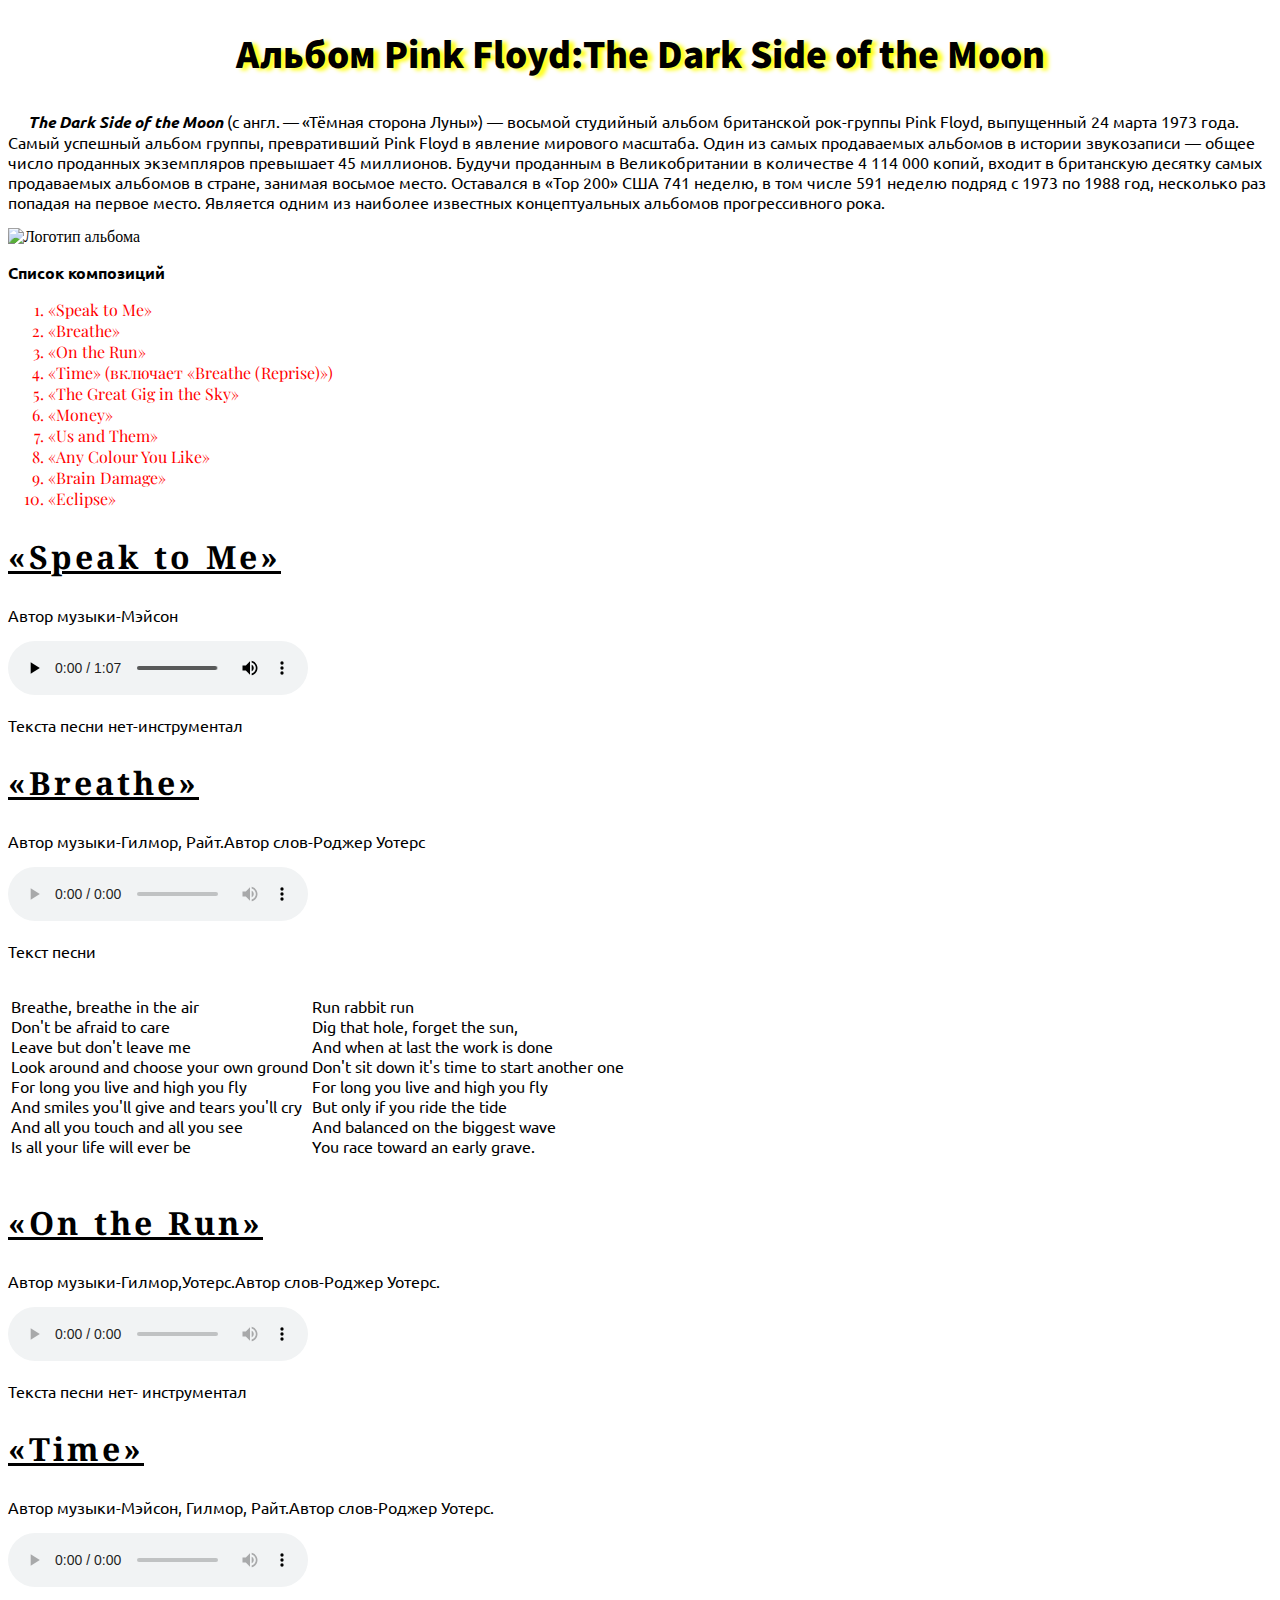
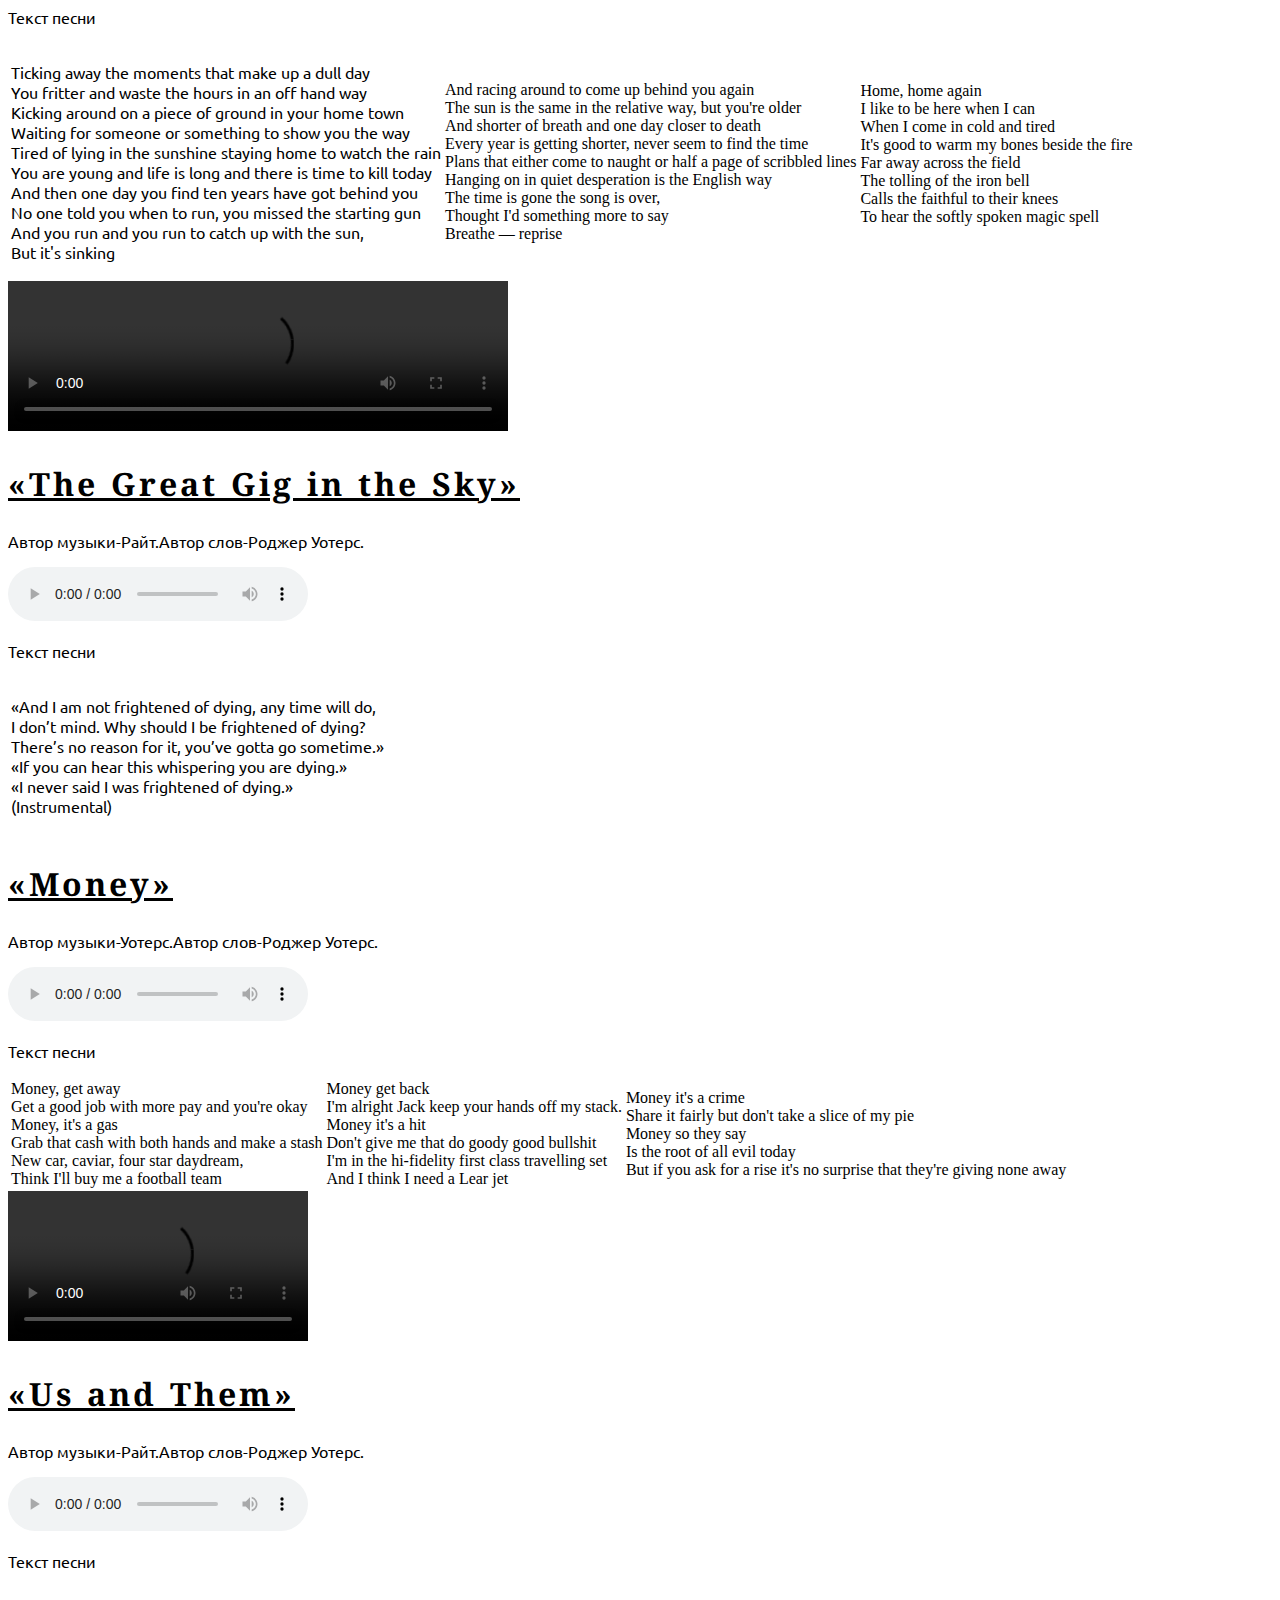
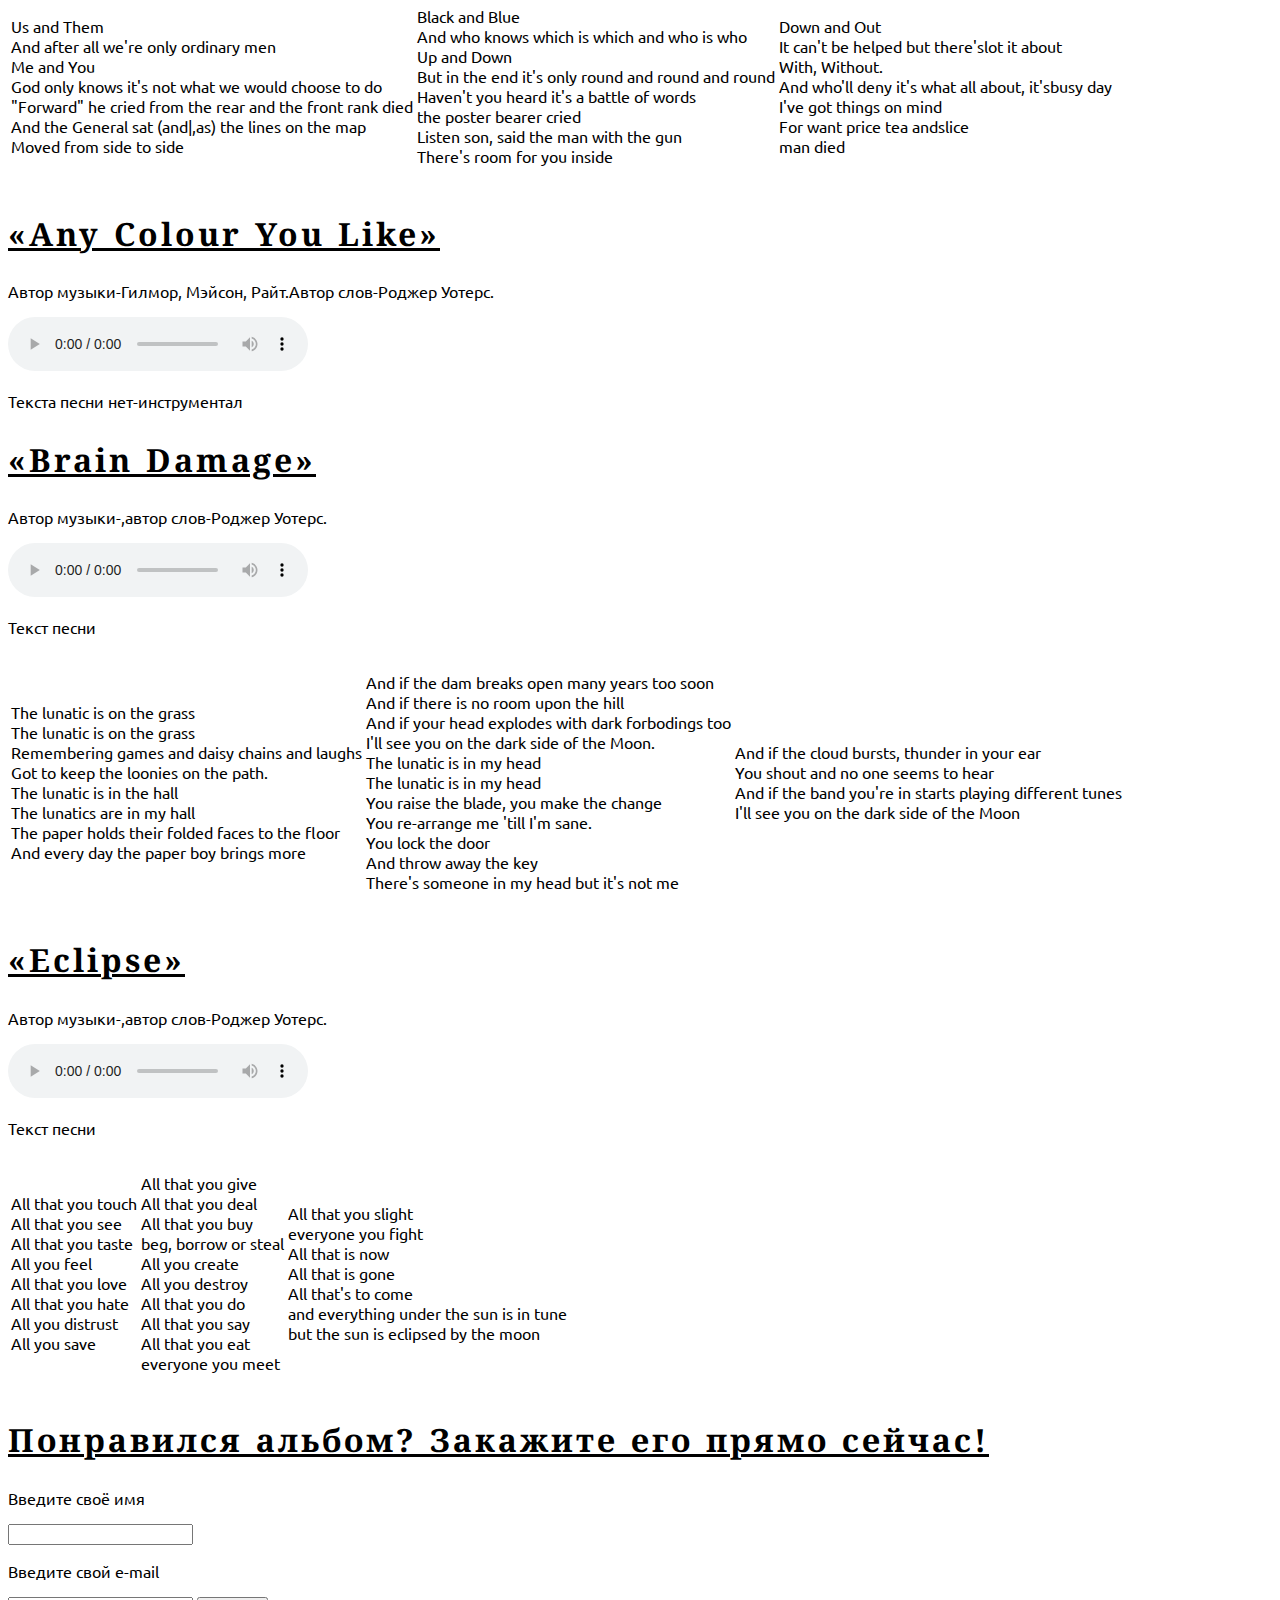
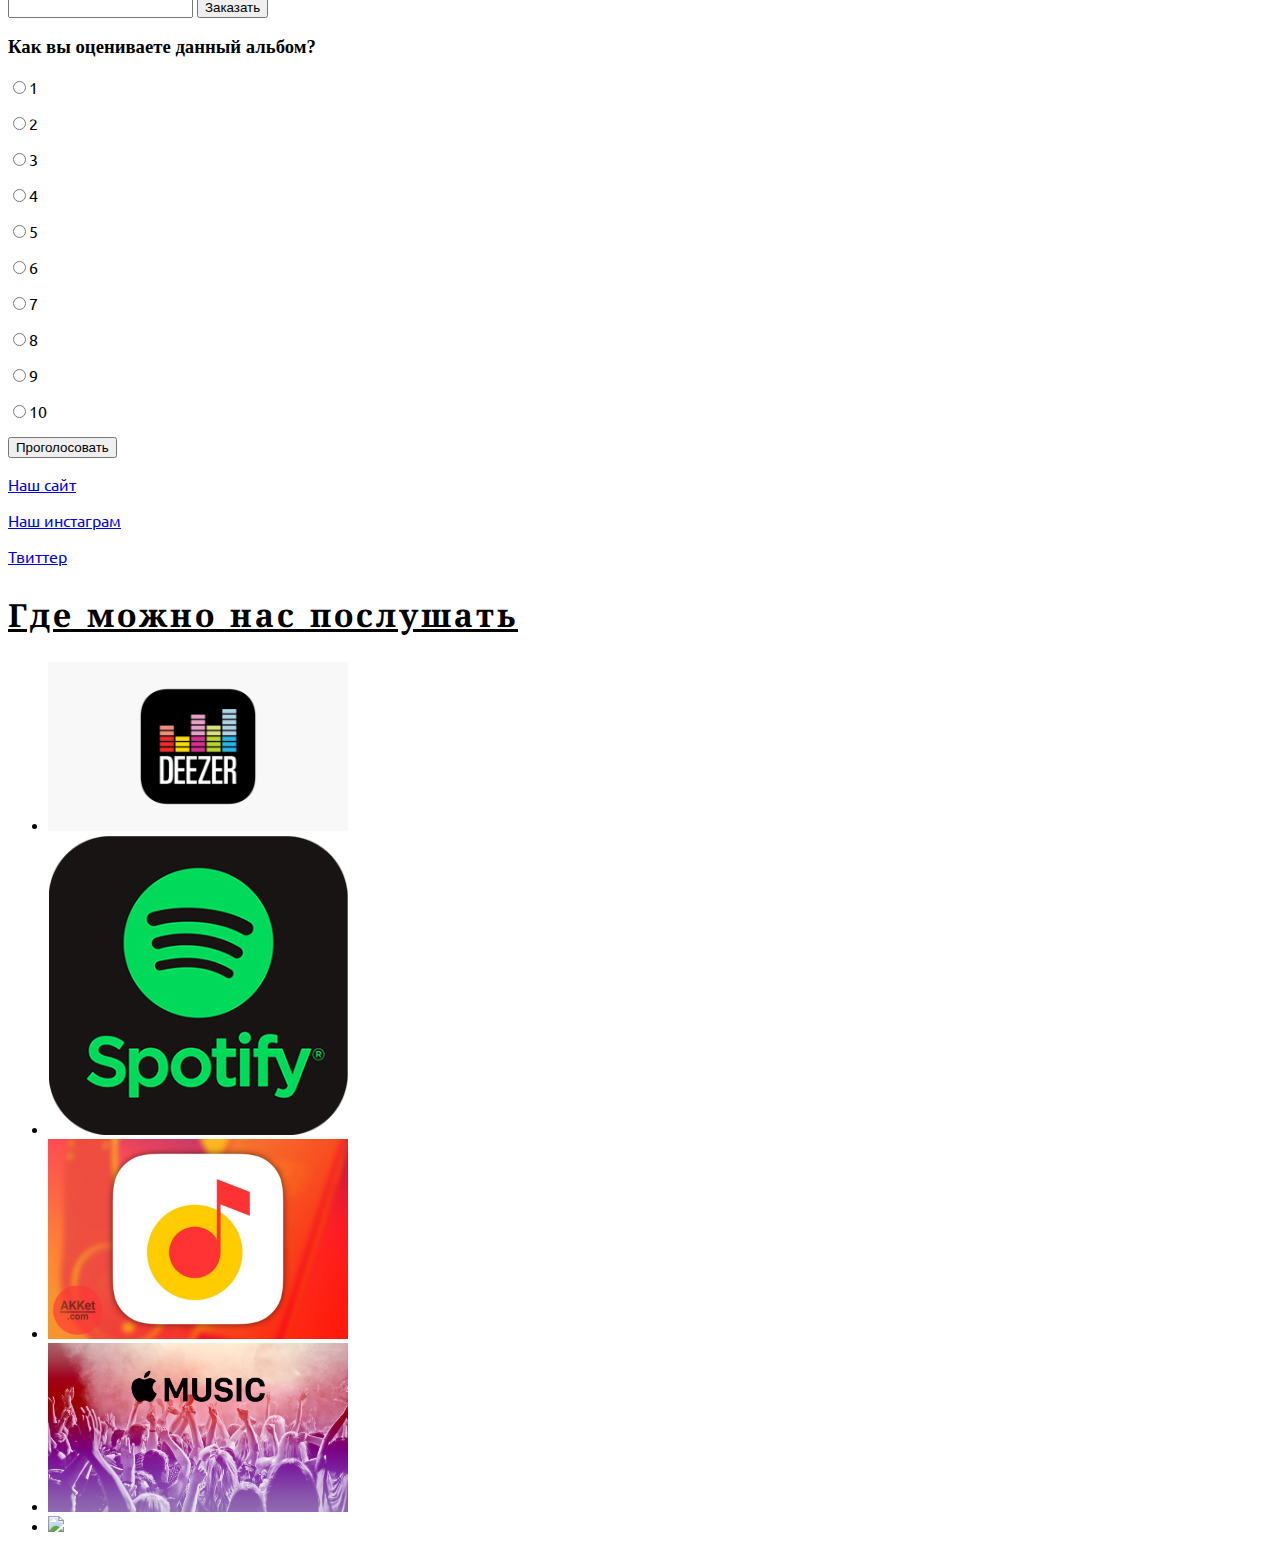
==== Pink Floyd/index.html @ 5b42cdde "HOMEWORK" ====
<!DOCTYPE html>
<html lang="en">
<head>
    <meta charset="UTF-8">
    <meta name="viewport" content="width=device-width, initial-scale=1.0">
    <title>work 1</title>
    <link rel="shortcut icon" href="AlbumArtSmall.jpg" type="image/jpg">
    <link rel="stylesheet" href="styles/main.css">
    <link href="https://fonts.googleapis.com/css2?family=Source+Sans+Pro:wght@200&display=swap" rel="stylesheet">
    <link href="https://fonts.googleapis.com/css2?family=Ubuntu:wght@300&display=swap" rel="stylesheet">
    <link href="https://fonts.googleapis.com/css2?family=Playfair+Display&display=swap" rel="stylesheet">
    <link href="https://fonts.googleapis.com/css2?family=Noto+Serif&display=swap" rel="stylesheet">
</head>
<body>
    <div class="album" id="2">
    <h1>Альбом Pink Floyd:The Dark Side of the Moon</h1>
    <p id="begin"><span id="name">The Dark Side of the Moon</span> (с англ. — «Тёмная сторона Луны») — восьмой студийный альбом британской рок-группы Pink Floyd, выпущенный 24 марта 1973 года. Самый успешный альбом группы, превративший Pink Floyd в явление мирового масштаба. Один из самых продаваемых альбомов в истории звукозаписи — общее число проданных экземпляров превышает 45 миллионов. Будучи проданным в Великобритании в количестве 4 114 000 копий, входит в британскую десятку самых продаваемых альбомов в стране, занимая восьмое место. Оставался в «Top 200» США 741 неделю, в том числе 591 неделю подряд с 1973 по 1988 год, несколько раз попадая на первое место. Является одним из наиболее известных концептуальных альбомов прогрессивного рока.</p>
        <img width="200px" alt="Логотип альбома" src="https://upload.wikimedia.org/wikipedia/ru/e/eb/The_Dark_Side_of_the_Moon.jpg">
       <p><b>Список композиций</b></p>
    </div>
       <nav>
       <ol class="red">
           <li><a class="red" href="#1">«Speak to Me»</a></li>
           <li><a class="red" href="#2">«Breathe»</a></li>
           <li><a class="red" href="#3">«On the Run»</a></li>
           <li><a class="red" href="#4">«Time» (включает «Breathe (Reprise)»)</a></li>
           <li><a class="red" href="#5">«The Great Gig in the Sky»</a></li>
           <li><a class="red" href="#6">«Money»</a></li>
           <li><a class="red" href="#7">«Us and Them»</a></li>
           <li><a class="red" href="#8">«Any Colour You Like»</a></li>
           <li><a class="red" href="#9">«Brain Damage»</a></li>
           <li><a class="red" href="#10">«Eclipse»</a></li>
        </ol> 
        </nav>
    <div class="«Speak to Me»" id="1">
        <h2>«Speak to Me»</h2>
        <p>Автор музыки-Мэйсон</p>
        <audio src="music/01. Speak To Me.mp3" controls>Speak to me</audio>
        <p>Текста песни нет-инструментал</p>
    </div>
    <div class="«Breathe»" id="2">
        <h2>«Breathe»</h2>
        <p>Автор музыки-Гилмор, Райт.Автор слов-Роджер Уотерс</p>
        <audio src="music/pink-floyd-breathe-in-the-air.mp3" controls>Breathe</audio>
        <p>Текст песни</p>
        <table>
            <td class="one"><p>Breathe, breathe in the air<br>
                Don't be afraid to care<br>
                Leave but don't leave me<br>
                Look around and choose your own ground<br>
                For long you live and high you fly<br>
                And smiles you'll give and tears you'll cry<br>
                And all you touch and all you see<br>
                Is all your life will ever be<br></p>
            </td>
            <td class="two"><p>Run rabbit run<br>
                Dig that hole, forget the sun,<br>
                And when at last the work is done<br>
                Don't sit down it's time to start another one<br>
                For long you live and high you fly<br>
                But only if you ride the tide<br>
                And balanced on the biggest wave<br>
                You race toward an early grave.<br></p>
            </td>
        </table>
    </div>
    <div class="On the Run" id="3">
        <h2>«On the Run»</h2>
        <p>Автор музыки-Гилмор,Уотерс.Автор слов-Роджер Уотерс.</p>
        <audio src="music/pink-floyd-on-the-run.mp3" controls>On the Run</audio>
        <p>Текста песни нет- инструментал</p>
        </div>
    <div class="Time" id="4">
        <h2>«Time»</h2>
        <p>Автор музыки-Мэйсон, Гилмор, Райт.Автор слов-Роджер Уотерс.</p>
        <audio src="music/pink-floyd-time.mp3" controls>Time</audio>
        <p>Текст песни</p>
        <table>
            <td><p>Ticking away the moments that make up a dull day<br>
                You fritter and waste the hours in an off hand way<br>
                Kicking around on a piece of ground in your home town<br>
                Waiting for someone or something to show you the way<br>
                Tired of lying in the sunshine staying home to watch the rain<br>
                You are young and life is long and there is time to kill today<br>
                And then one day you find ten years have got behind you<br>
                No one told you when to run, you missed the starting gun<br>
                 And you run and you run to catch up with the sun,<br>
                But it's sinking<br>
            </td>
            <td>
                And racing around to come up behind you again<br>
                The sun is the same in the relative way, but you're older<br>
                And shorter of breath and one day closer to death<br>
                Every year is getting shorter, never seem to find the time<br>
                Plans that either come to naught or half a page of scribbled lines<br>
                Hanging on in quiet desperation is the English way<br>
                The time is gone the song is over,<br>
                Thought I'd something more to say<br>
                Breathe — reprise<br>
            </td>
            <td>
                Home, home again<br>
                I like to be here when I can<br>
                When I come in cold and tired<br>
                It's good to warm my bones beside the fire<br>
                Far away across the field<br>
                The tolling of the iron bell<br>
                Calls the faithful to their knees<br>
                To hear the softly spoken magic spell<br></p> 
            </td>
        </table>
        <video controls width="500px">
            <source src="video/Pink Floyd - Time.webm" type="video/webm" >Запись Time
        </video>
    </div>
    <div class="«The Great Gig in the Sky»" id="5">
        <h2>«The Great Gig in the Sky»</h2>
        <p>Автор музыки-Райт.Автор слов-Роджер Уотерс.</p>
        <audio src="music/pink-floyd-the-great-gig-in-the-sky-ft-clare-torry.mp3" controls>The greate Gig in the Sky</audio>
        <p>Текст песни</p>
        <table>
            <td><p>«And I am not frightened of dying, any time will do,<br> I don’t mind. Why should I be frightened of dying?
                <br>There’s no reason for it, you’ve gotta go sometime.»<br>
                «If you can hear this whispering you are dying.»<br>
                «I never said I was frightened of dying.»<br>
                (Instrumental)</p>
            </td>
            </table>
    </div>
    <div class="«Money»" id="6">
        <h2>«Money»</h2>
        <p>Автор музыки-Уотерс.Автор слов-Роджер Уотерс.</p>
        <audio src="music/pink-floyd-money.mp3" controls>Money</audio>
        <p>Текст песни</p>
        <table>
            <td>
                Money, get away<br>
                Get a good job with more pay and you're okay<br>
                Money, it's a gas<br>
                Grab that cash with both hands and make a stash<br>
                New car, caviar, four star daydream,<br>
                Think I'll buy me a football team<br>
            </td>
            <td>
                Money get back<br>
                I'm alright Jack keep your hands off my stack.<br>
                Money it's a hit<br>
                Don't give me that do goody good bullshit<br>
                I'm in the hi-fidelity first class travelling set<br>
                And I think I need a Lear jet<br>  
            </td>
            <td>
                Money it's a crime<br>
                Share it fairly but don't take a slice of my pie<br>
                Money so they say<br>
                Is the root of all evil today<br>
                But if you ask for a rise it's no surprise that they're giving none away<br>
            </td>
            </table>
            <video controls>
                <source src="video/videoplayback.mp4" type="video/mp4">
            </video>
            </div>
            <div class="«Us and Them»" id="7">
                <h2>«Us and Them»</h2>
        <p>Автор музыки-Райт.Автор слов-Роджер Уотерс.</p>
        <audio src="music/pink-floyd-us-and-them.mp3" controls>Us and Them</audio>
        <p>Текст песни</p>
        <table>
            <td><p>Us and Them<br>
                And after all we're only ordinary men<br>
                Me and You<br>
                God only knows it's not what we would choose to do<br>
                "Forward" he cried from the rear and the front rank died<br>
                And the General sat (and|,as) the lines on the map<br>
                Moved from side to side<br>
                </p>
            </td>
            <td><p>Black and Blue<br>
                And who knows which is which and who is who<br>
                Up and Down<br>
                But in the end it's only round and round and round<br>
                Haven't you heard it's a battle of words<br>
                the poster bearer cried<br>
                Listen son, said the man with the gun<br>
                There's room for you inside</p>
            </td>
            <td><p>
                Down and Out<br>
                It can't be helped but there'slot it about<br>
                With, Without.<br>
                And who'll deny it's what all about, it'sbusy day<br>
                I've got things on mind<br>
                For want price tea andslice<br>
                man died</p>
            </td>
            </table>
            </div>
            <div class="«Any Colour You Like»" id="8">
                <h2>«Any Colour You Like»</h2>
        <p>Автор музыки-Гилмор, Мэйсон, Райт.Автор слов-Роджер Уотерс.</p>
        <audio src="music/pink-floyd-any-colour-you-like.mp3" controls>«Any Colour You Like»</audio>
        <p>Текста песни нет-инструментал</p>
         </div>
         <div class="«Brain Damage»" id="9">
             <h2>«Brain Damage»</h2>
             <p>Автор музыки-,автор слов-Роджер Уотерс.</p>
             <audio src="music/pink-floyd-brain-damage.mp3" controls>«Brain Damage»</audio>
             <p>Текст песни</p>
             <table>
                 <td><p>The lunatic is on the grass<br>
                    The lunatic is on the grass<br>
                    Remembering games and daisy chains and laughs<br>
                    Got to keep the loonies on the path.<br>
                    The lunatic is in the hall<br>
                    The lunatics are in my hall<br>
                    The paper holds their folded faces to the floor<br>
                    And every day the paper boy brings more<br></p>
                </td>
                <td><p>And if the dam breaks open many years too soon<br>
                    And if there is no room upon the hill<br>
                    And if your head explodes with dark forbodings too<br>
                    I'll see you on the dark side of the Moon.<br>
                    The lunatic is in my head<br>
                    The lunatic is in my head<br>
                    You raise the blade, you make the change<br>
                    You re-arrange me 'till I'm sane.<br>
                    You lock the door<br>
                    And throw away the key<br>
                    There's someone in my head but it's not me<br></p>
                </td>
                <td><p>And if the cloud bursts, thunder in your ear<br>
                    You shout and no one seems to hear<br>
                    And if the band you're in starts playing different tunes<br>
                    I'll see you on the dark side of the Moon<br></p>
                </td>
             </table>
        </div>
        <div class="«Eclipse»" id="10">
            <h2>«Eclipse»</h2>
            <p>Автор музыки-,автор слов-Роджер Уотерс.</p>
            <audio src="music/pink-floyd-eclipse.mp3" controls>«Eclipse»</audio>
            <p>Текст песни</p>
            <table>
                <td><p>All that you touch<br>
                    All that you see<br>
                    All that you taste<br>
                    All you feel<br>
                    All that you love<br>
                    All that you hate<br>
                    All you distrust<br>
                    All you save<br></p>
                </td>
                <td><p>All that you give<br>
                    All that you deal<br>
                    All that you buy<br>
                    beg, borrow or steal<br>
                    All you create<br>
                    All you destroy<br>
                    All that you do<br>
                    All that you say<br>
                    All that you eat<br>
                    everyone you meet<br></p>
                </td>
                <td><p>All that you slight<br>
                    everyone you fight<br>
                    All that is now<br>
                    All that is gone<br>
                    All that's to come<br>
                    and everything under the sun is in tune<br>
                    but the sun is eclipsed by the moon<br></p>
                </td>
            </table>
        </div>
        <div class="rate">
        <h2>Понравился альбом? Закажите его прямо сейчас!</h2>
        <p>Введите своё имя</p>
        <form>
        <input>
        <p>Введите свой e-mail</p>
        <input type="email">
        <input type="submit" value="Заказать">
        <h3>Как вы оцениваете данный альбом?</h3>
            <form>
                <p><input type="radio" name="numders" value="1">1</p>
                <p><input type="radio" name="numders" value="2">2</p>
                <p><input type="radio" name="numders" value="3">3</p>
                <p><input type="radio" name="numders" value="4">4</p>
                <p><input type="radio" name="numders" value="5">5</p>
                <p><input type="radio" name="numders" value="6">6</p>
                <p><input type="radio" name="numders" value="7">7</p>
                <p><input type="radio" name="numders" value="8">8</p>
                <p><input type="radio" name="numders" value="9">9</p>
                <p><input type="radio" name="numders" value="10">10</p>
            </form>
            <input type="submit" value="Проголосовать">
        </div>
            <footer>
                    <p><a href="https://www.pinkfloyd.com">Наш сайт</a></p>
                    <p><a href="https://www.instagram.com/pinkfloyd/">Наш инстаграм</a></p>
                    <p><a href="https://twitter.com/pinkfloyd">Твиттер</a></p>
                    <h2>Где можно нас послушать</h2>
                    <ul>
                        <li><a href="https://www.deezer.com/ru/artist/860"><img src="media/Deezer-1280x720.png" width="300px"></a></li>
                        <li><a href="https://open.spotify.com/artist/0k17h0D3J5VfsdmQ1iZtE9"><img src="media/309-3098291_spotify-logo-kinguin-spotify-6-month-premium-gift.png" width="300px"></a></li>
                        <li><a href="https://music.yandex.ru/artist/82939?from=serp"><img src="media/YAndeks.Muzyka-99-rublei-52.jpg" width="300px"></a></li>
                        <li><a href="https://music.apple.com/ru/artist/pink-floyd/487143"><img src="media/image.jpg" width="300px"></a></li>
                        <li><a href="https://www.youtube.com/channel/UCY2qt3dw2TQJxvBrDiYGHdQ"><img src="https://gagadget.com/media/post_big/YouTube-Music.jpg" width="300px"></a></li>
                    </ul>
            </footer>
        </body>
---- Pink Floyd/styles/main.css ----
h1 {
    font-weight: 800;
    font-size: 250%;
    text-align: center;
    text-shadow:5px 2px 4px yellow; /*тень*/
    font-family: 'Source Sans Pro', sans-serif;
}

p { 
    font-family: 'Ubuntu', sans-serif;
} 

.red {
    font-family: 'Playfair Display', serif;
    text-decoration:none;
    color:red;
}

h2 {
    font-family: 'Noto Serif', serif;
    word-spacing:2px;
    letter-spacing: 3px;
    font-size:200%;
    text-decoration: underline;
}

#begin {
    text-indent:20px;
}

#name {
    font-style: italic;
    font-weight: 900;
}
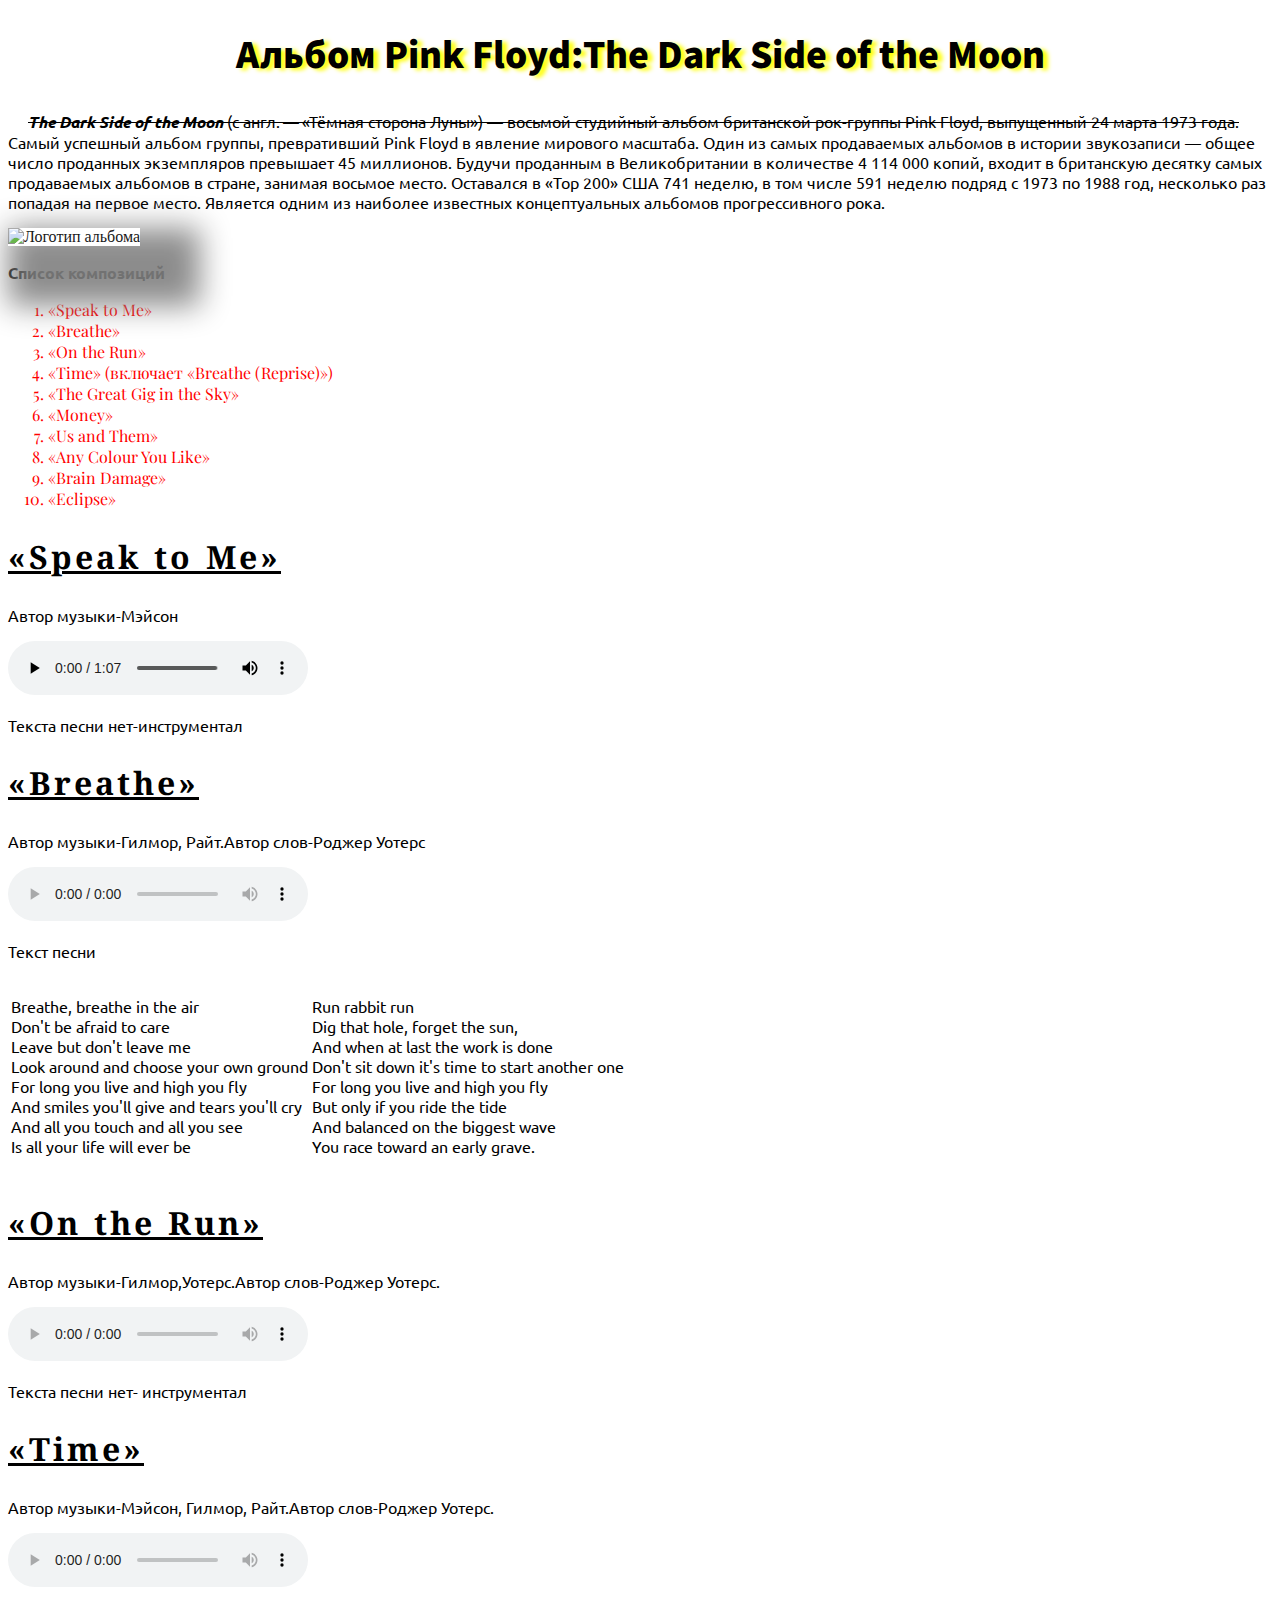
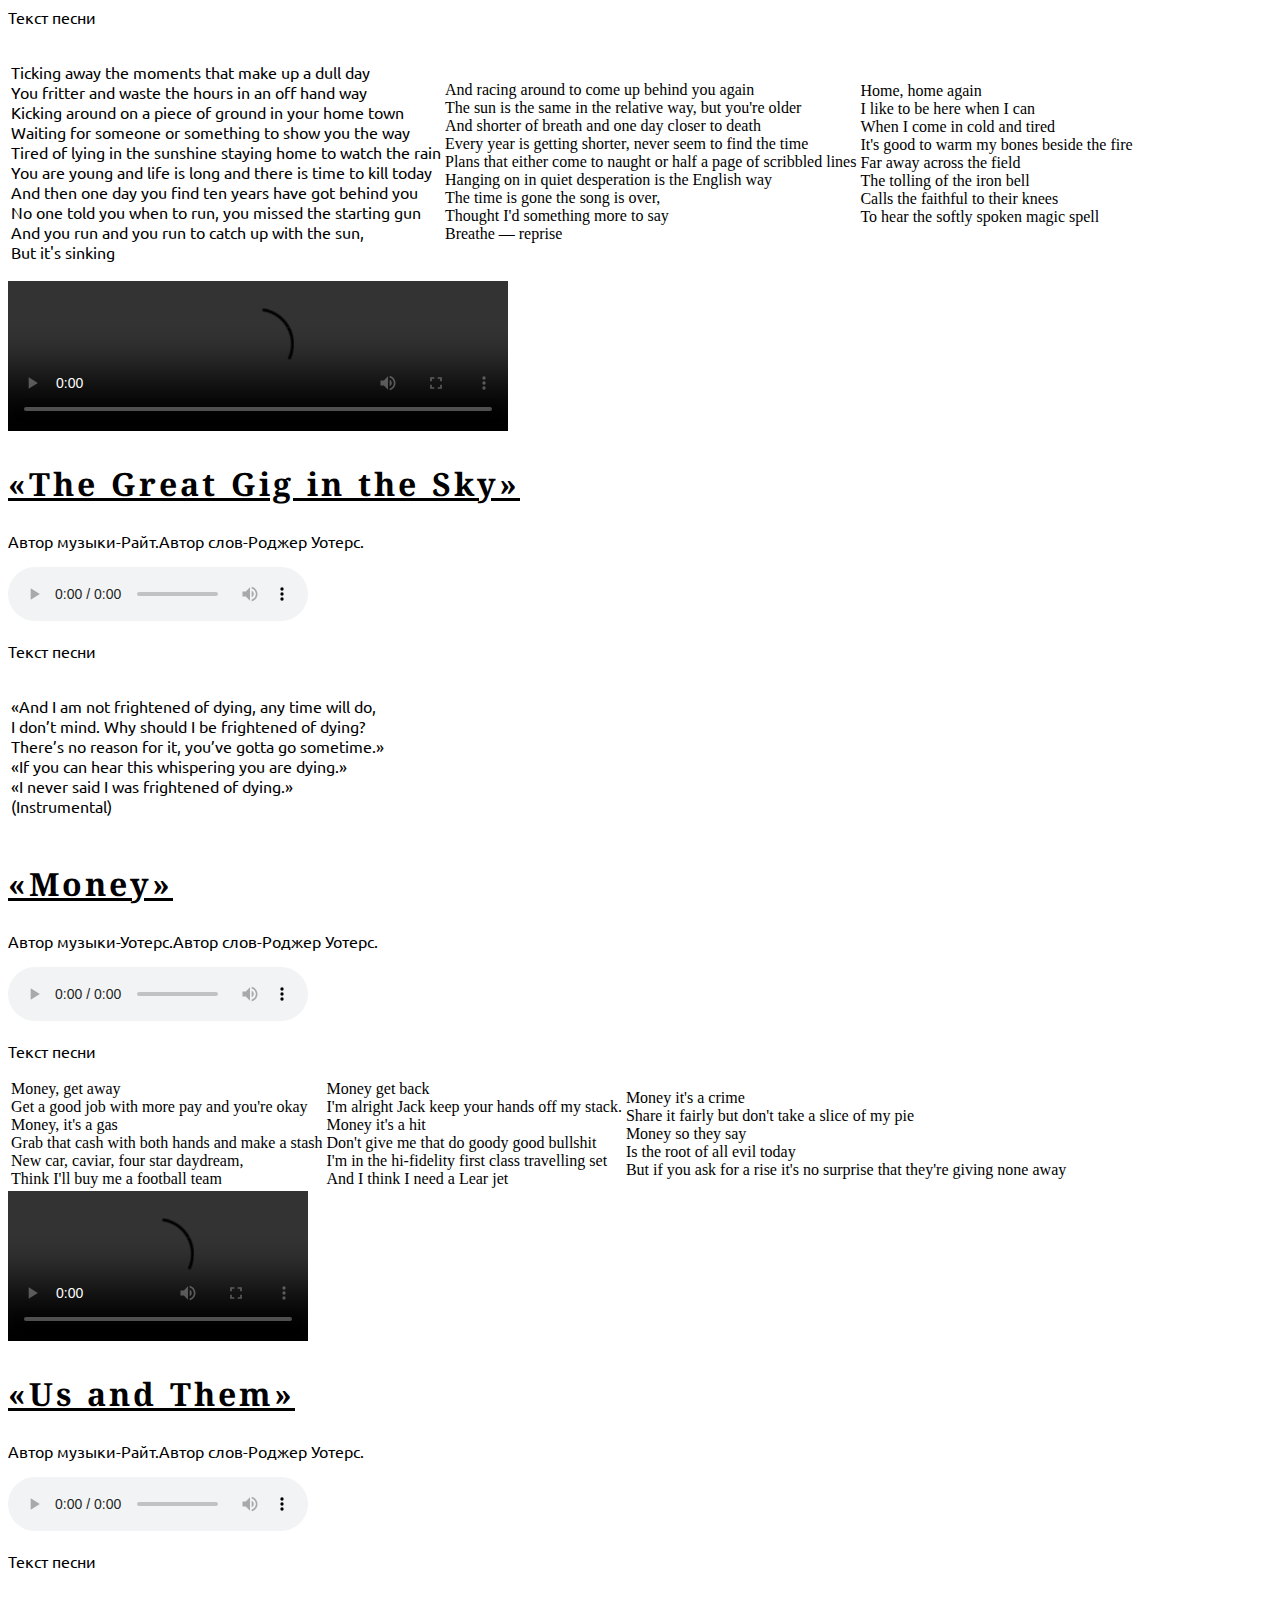
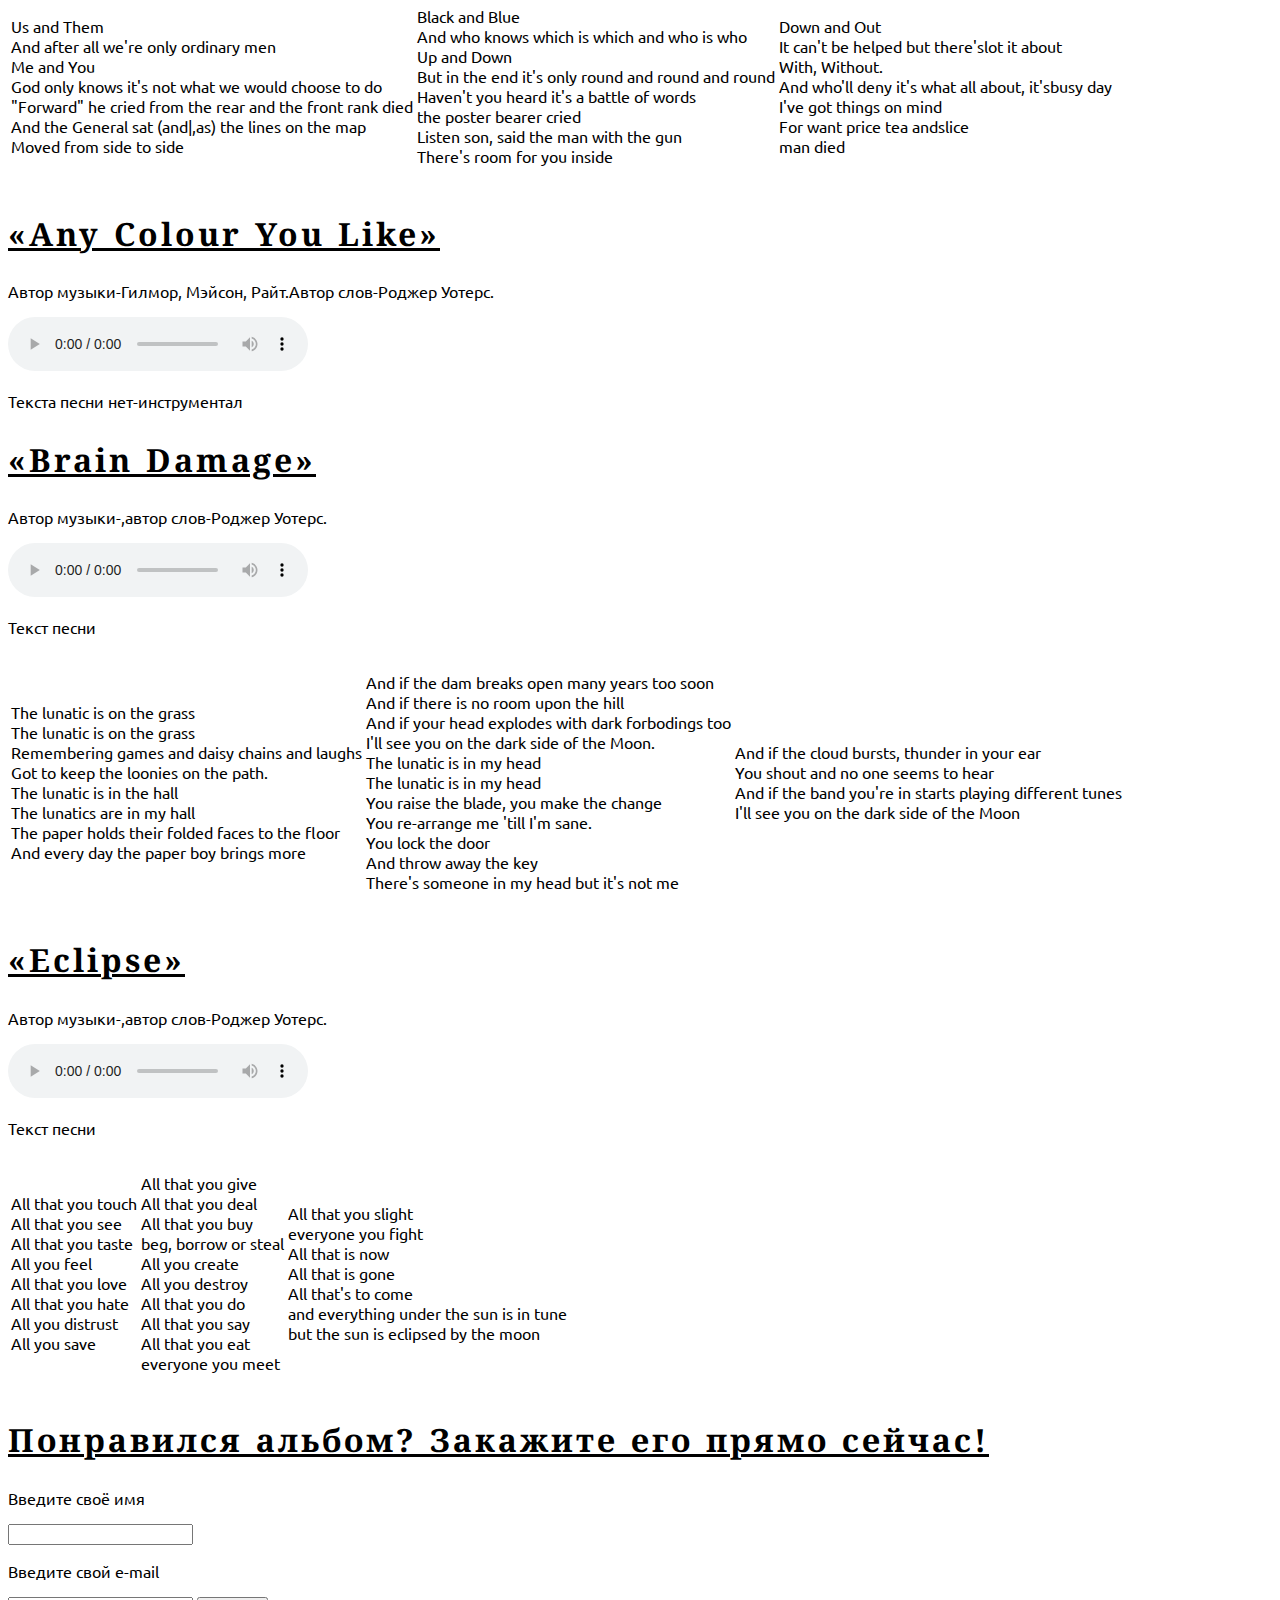
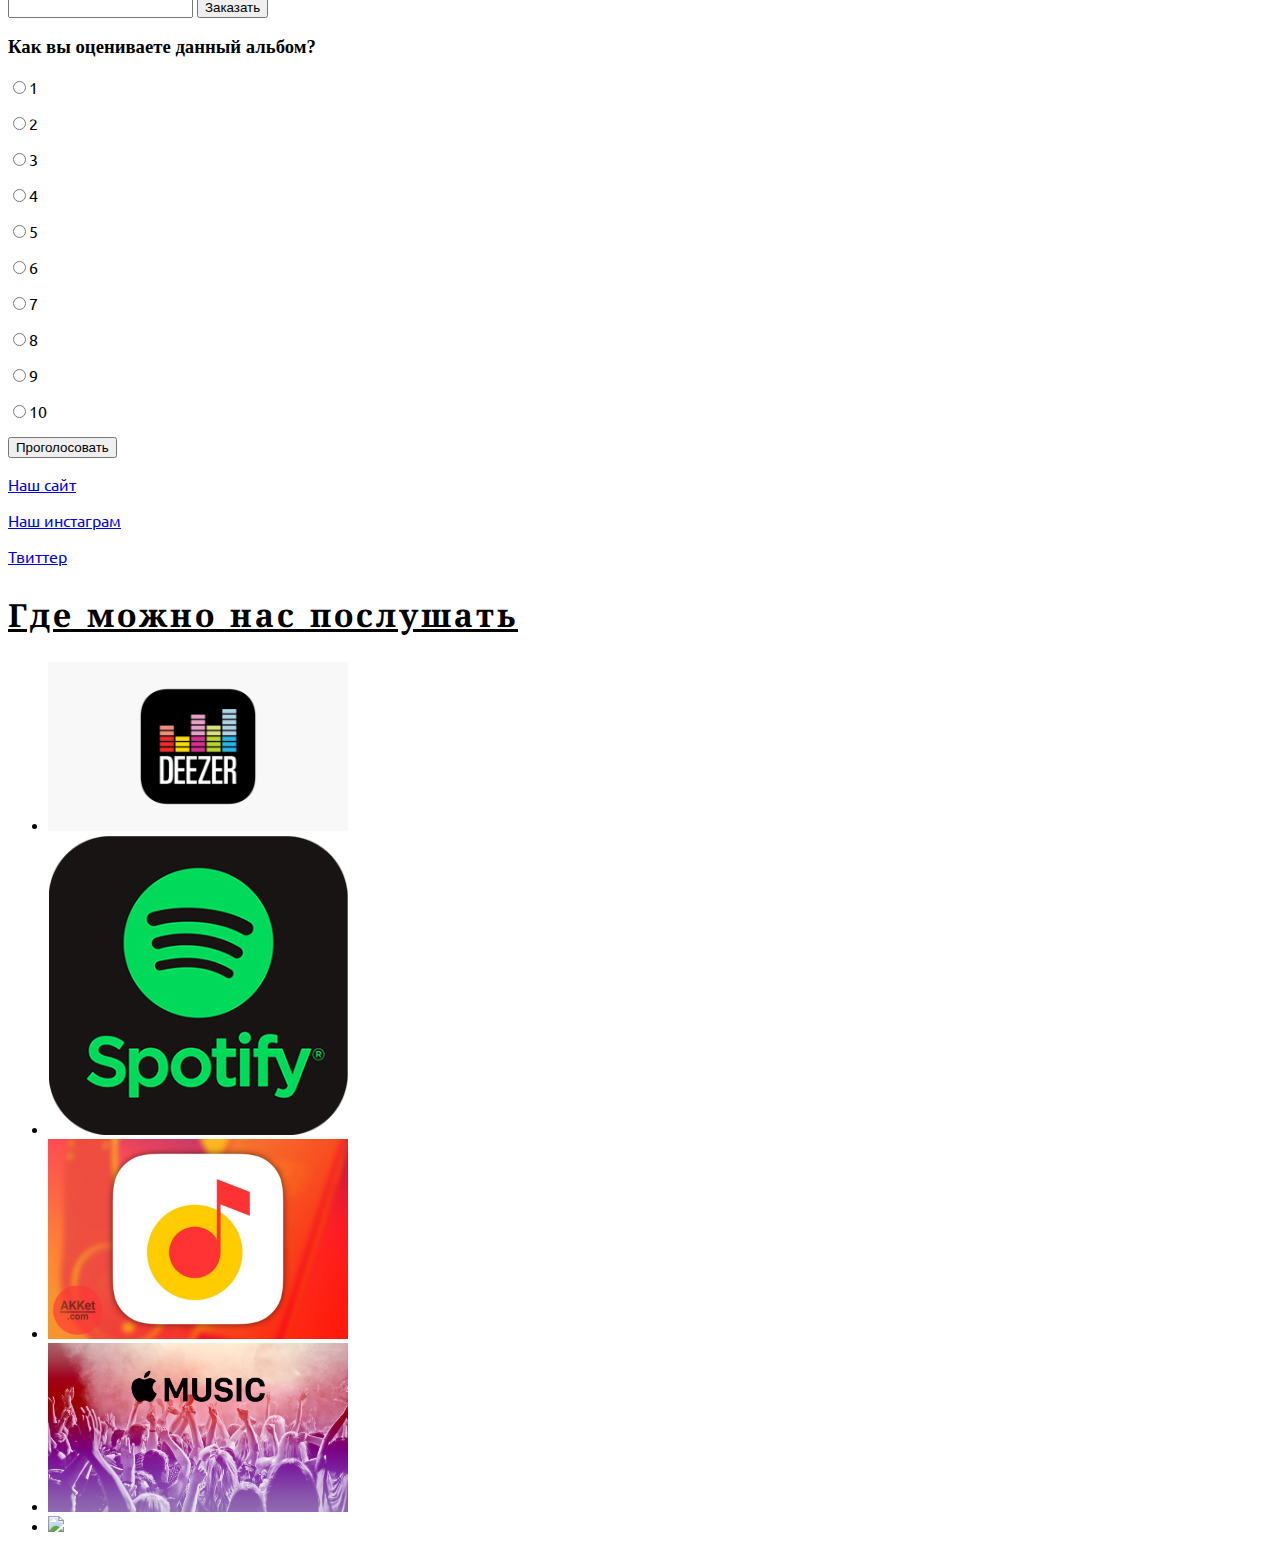
==== commit 1dfce908: "HZ KAK NAZVAT" ====
--- a/Pink Floyd/index.html
+++ b/Pink Floyd/index.html
@@ -15,8 +15,8 @@
     <div class="album" id="2">
     <h1>Альбом Pink Floyd:The Dark Side of the Moon</h1>
     <p id="begin"><span id="name">The Dark Side of the Moon</span> (с англ. — «Тёмная сторона Луны») — восьмой студийный альбом британской рок-группы Pink Floyd, выпущенный 24 марта 1973 года. Самый успешный альбом группы, превративший Pink Floyd в явление мирового масштаба. Один из самых продаваемых альбомов в истории звукозаписи — общее число проданных экземпляров превышает 45 миллионов. Будучи проданным в Великобритании в количестве 4 114 000 копий, входит в британскую десятку самых продаваемых альбомов в стране, занимая восьмое место. Оставался в «Top 200» США 741 неделю, в том числе 591 неделю подряд с 1973 по 1988 год, несколько раз попадая на первое место. Является одним из наиболее известных концептуальных альбомов прогрессивного рока.</p>
-        <img width="200px" alt="Логотип альбома" src="https://upload.wikimedia.org/wikipedia/ru/e/eb/The_Dark_Side_of_the_Moon.jpg">
-       <p><b>Список композиций</b></p>
+        <img id="new" width="200px" alt="Логотип альбома" src="https://upload.wikimedia.org/wikipedia/ru/e/eb/The_Dark_Side_of_the_Moon.jpg">
+    <p><b>Список композиций</b></p>
     </div>
        <nav>
        <ol class="red">
--- a/Pink Floyd/styles/main.css
+++ b/Pink Floyd/styles/main.css
@@ -32,3 +32,14 @@
     font-style: italic;
     font-weight: 900;
 }
+
+#new {
+    box-shadow: 30px 30px 30px 30px grey;
+    -moz-box-shadow:30px 30px 30px 30px grey;
+    -webkit-box-shadow:30px 30px 30px 30px grey;
+    opacity: 0.9;
+}
+
+#begin::first-line {
+    text-decoration: line-through;
+}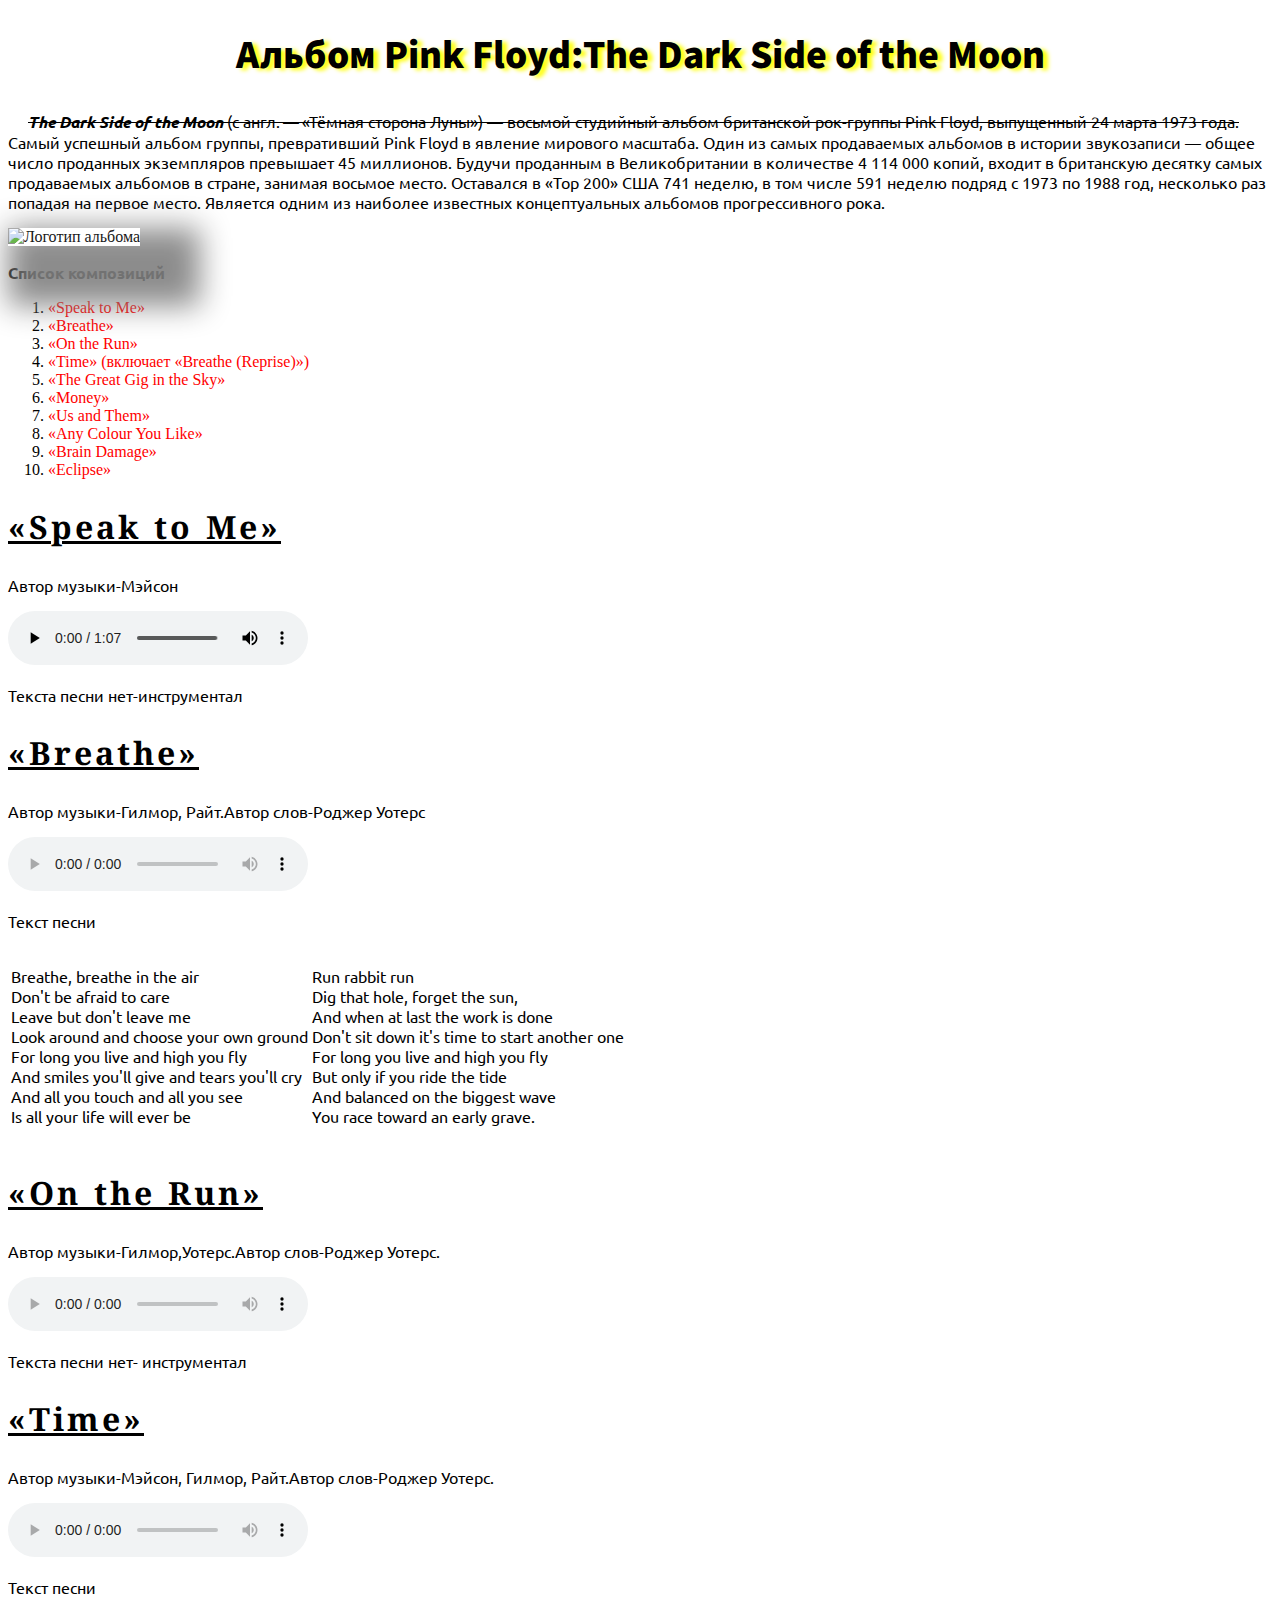
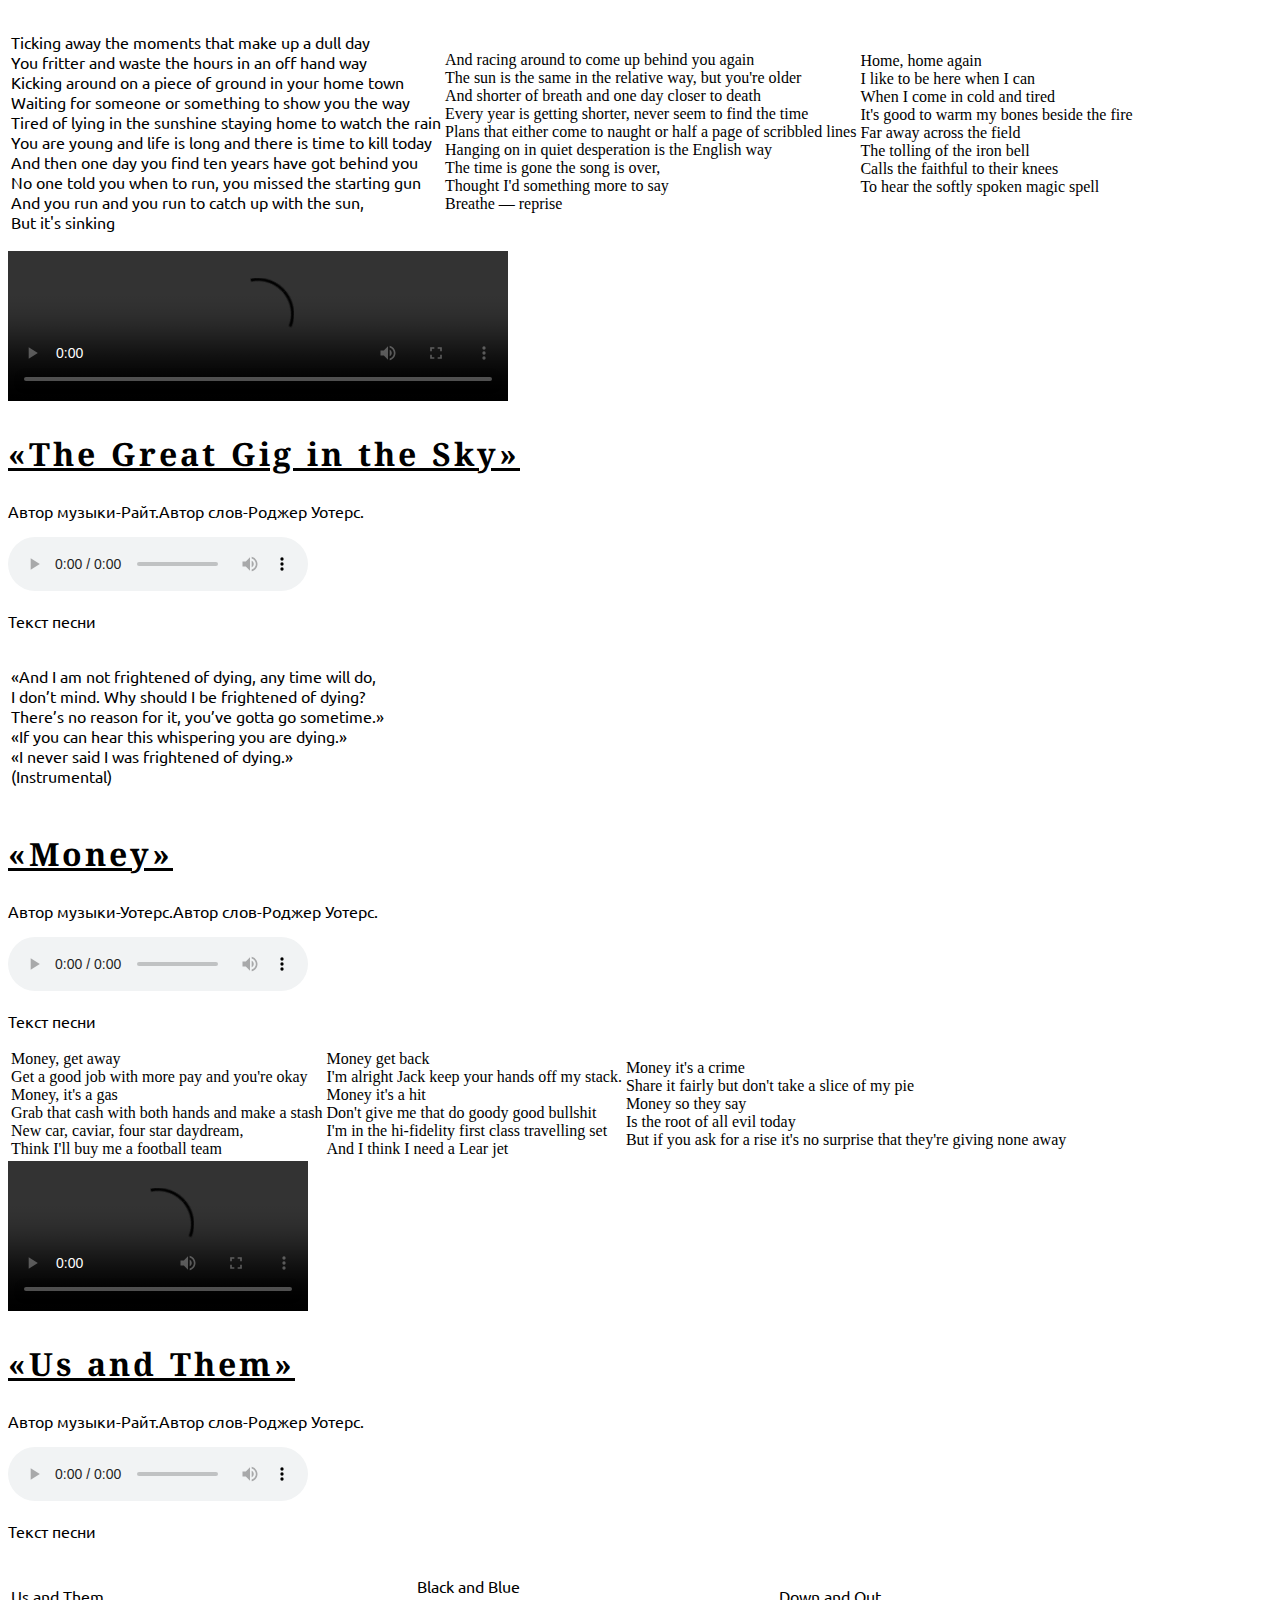
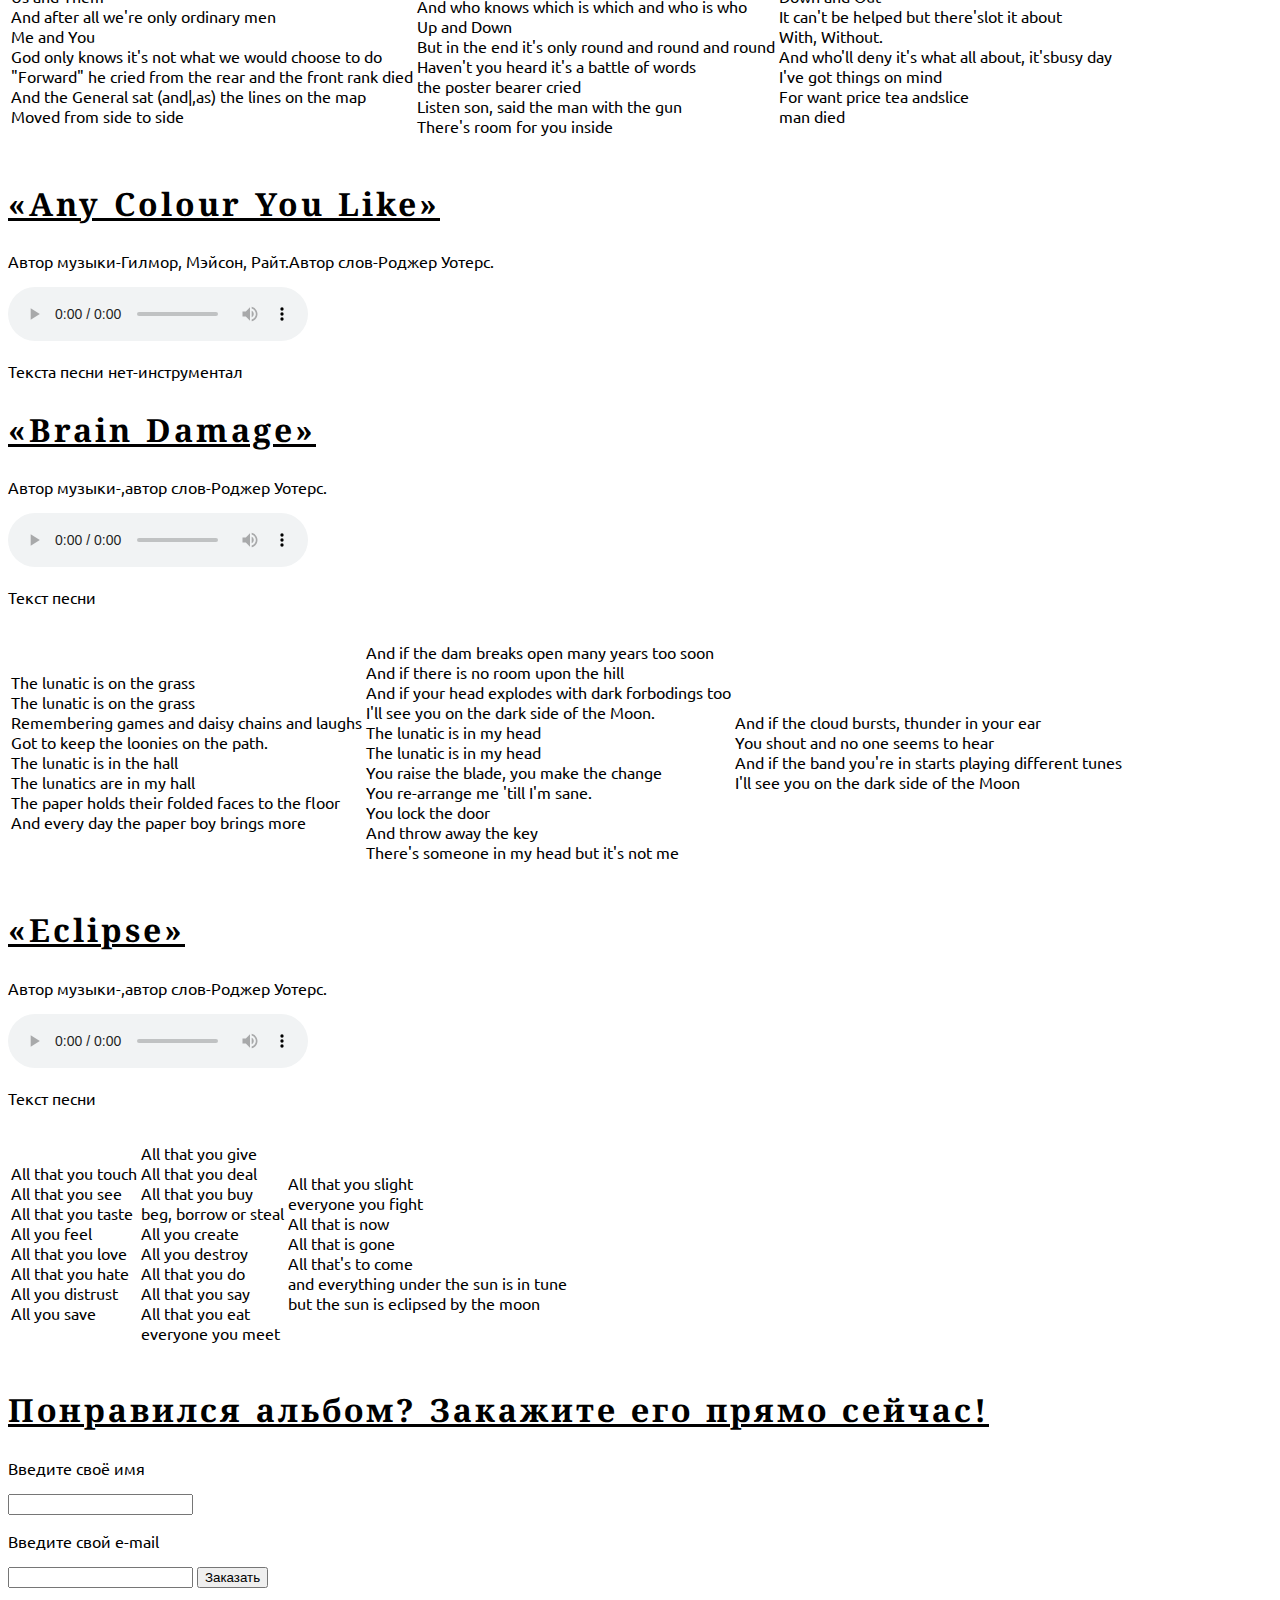
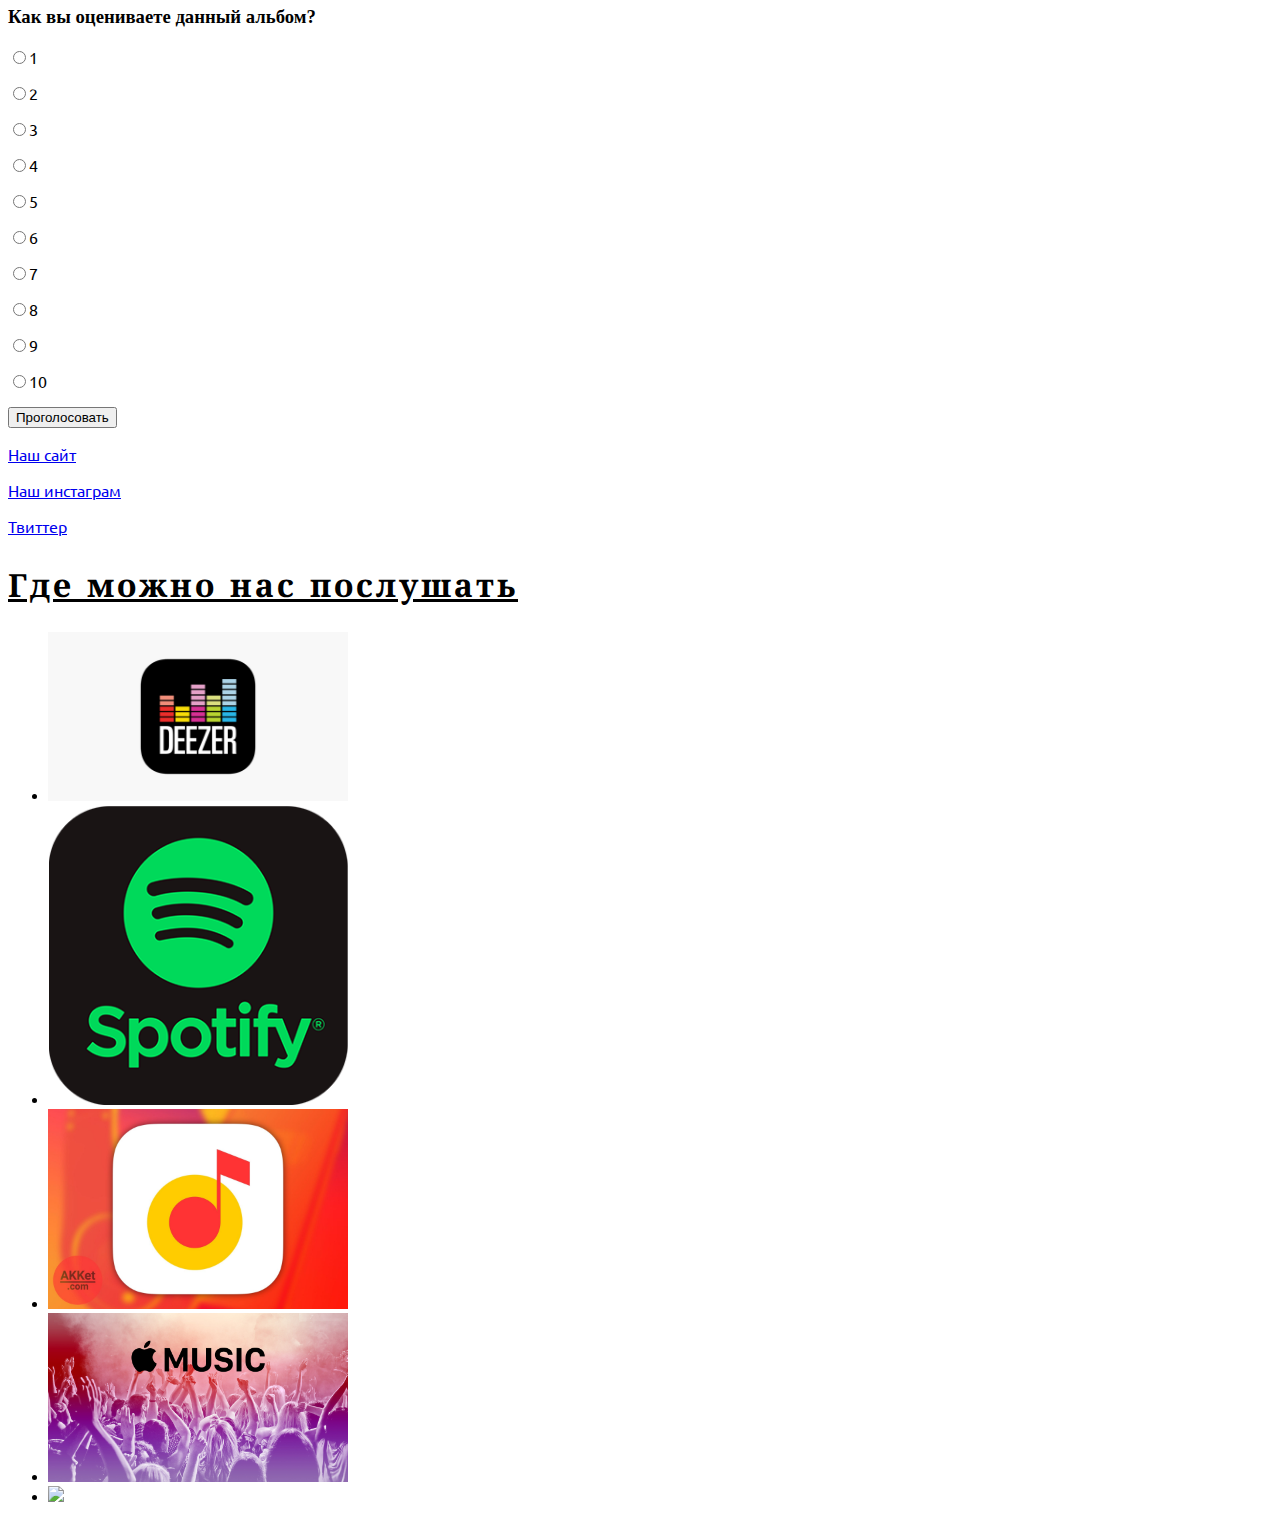
==== commit 5cd19f38: "praktika" ====
--- a/Pink Floyd/index.html
+++ b/Pink Floyd/index.html
@@ -9,7 +9,7 @@
     <link href="https://fonts.googleapis.com/css2?family=Source+Sans+Pro:wght@200&display=swap" rel="stylesheet">
     <link href="https://fonts.googleapis.com/css2?family=Ubuntu:wght@300&display=swap" rel="stylesheet">
     <link href="https://fonts.googleapis.com/css2?family=Playfair+Display&display=swap" rel="stylesheet">
-    <link href="https://fonts.googleapis.com/css2?family=Noto+Serif&display=swap" rel="stylesheet">
+    <link href="https://fonts.googleapis.com/css2?family=Noto+Serif&display=swap" rel="stylesheet"> 
 </head>
 <body>
     <div class="album" id="2">
@@ -19,7 +19,7 @@
     <p><b>Список композиций</b></p>
     </div>
        <nav>
-       <ol class="red">
+       <ol>
            <li><a class="red" href="#1">«Speak to Me»</a></li>
            <li><a class="red" href="#2">«Breathe»</a></li>
            <li><a class="red" href="#3">«On the Run»</a></li>
--- a/Pink Floyd/styles/main.css
+++ b/Pink Floyd/styles/main.css
@@ -11,7 +11,7 @@
 } 
 
 .red {
-    font-family: 'Playfair Display', serif;
+    font-family: Georgia, 'Times New Roman', Times, serif;
     text-decoration:none;
     color:red;
 }
@@ -28,6 +28,12 @@
     text-indent:20px;
 }
 
+#begin::selection {
+    background-color:red;
+    color:white;
+}
+
+
 #name {
     font-style: italic;
     font-weight: 900;
@@ -42,4 +48,16 @@
 
 #begin::first-line {
     text-decoration: line-through;
+}
+
+.red:hover {
+    color:grey;
+    background-color: lawngreen;
+    text-decoration:underline;
+}
+
+a.red:visited {
+    color:black;
+    font-style: italic;
+    
 }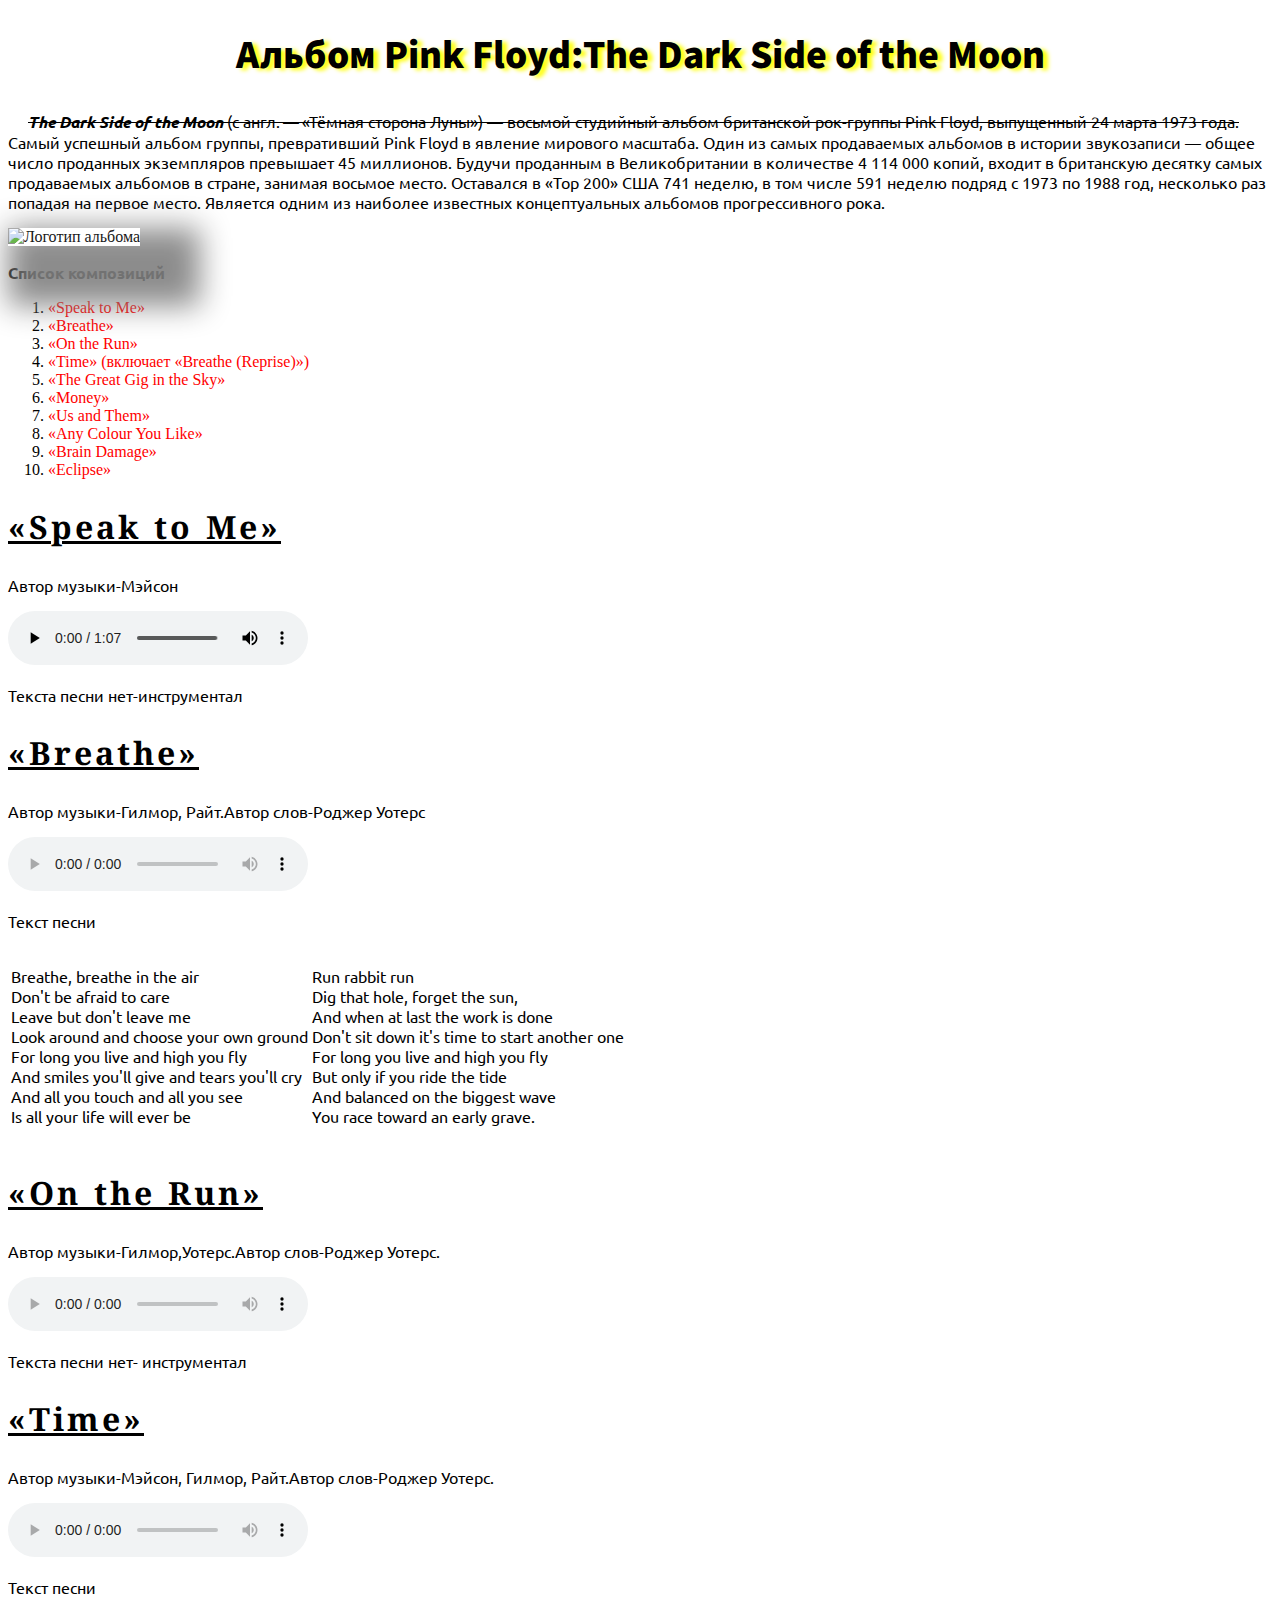
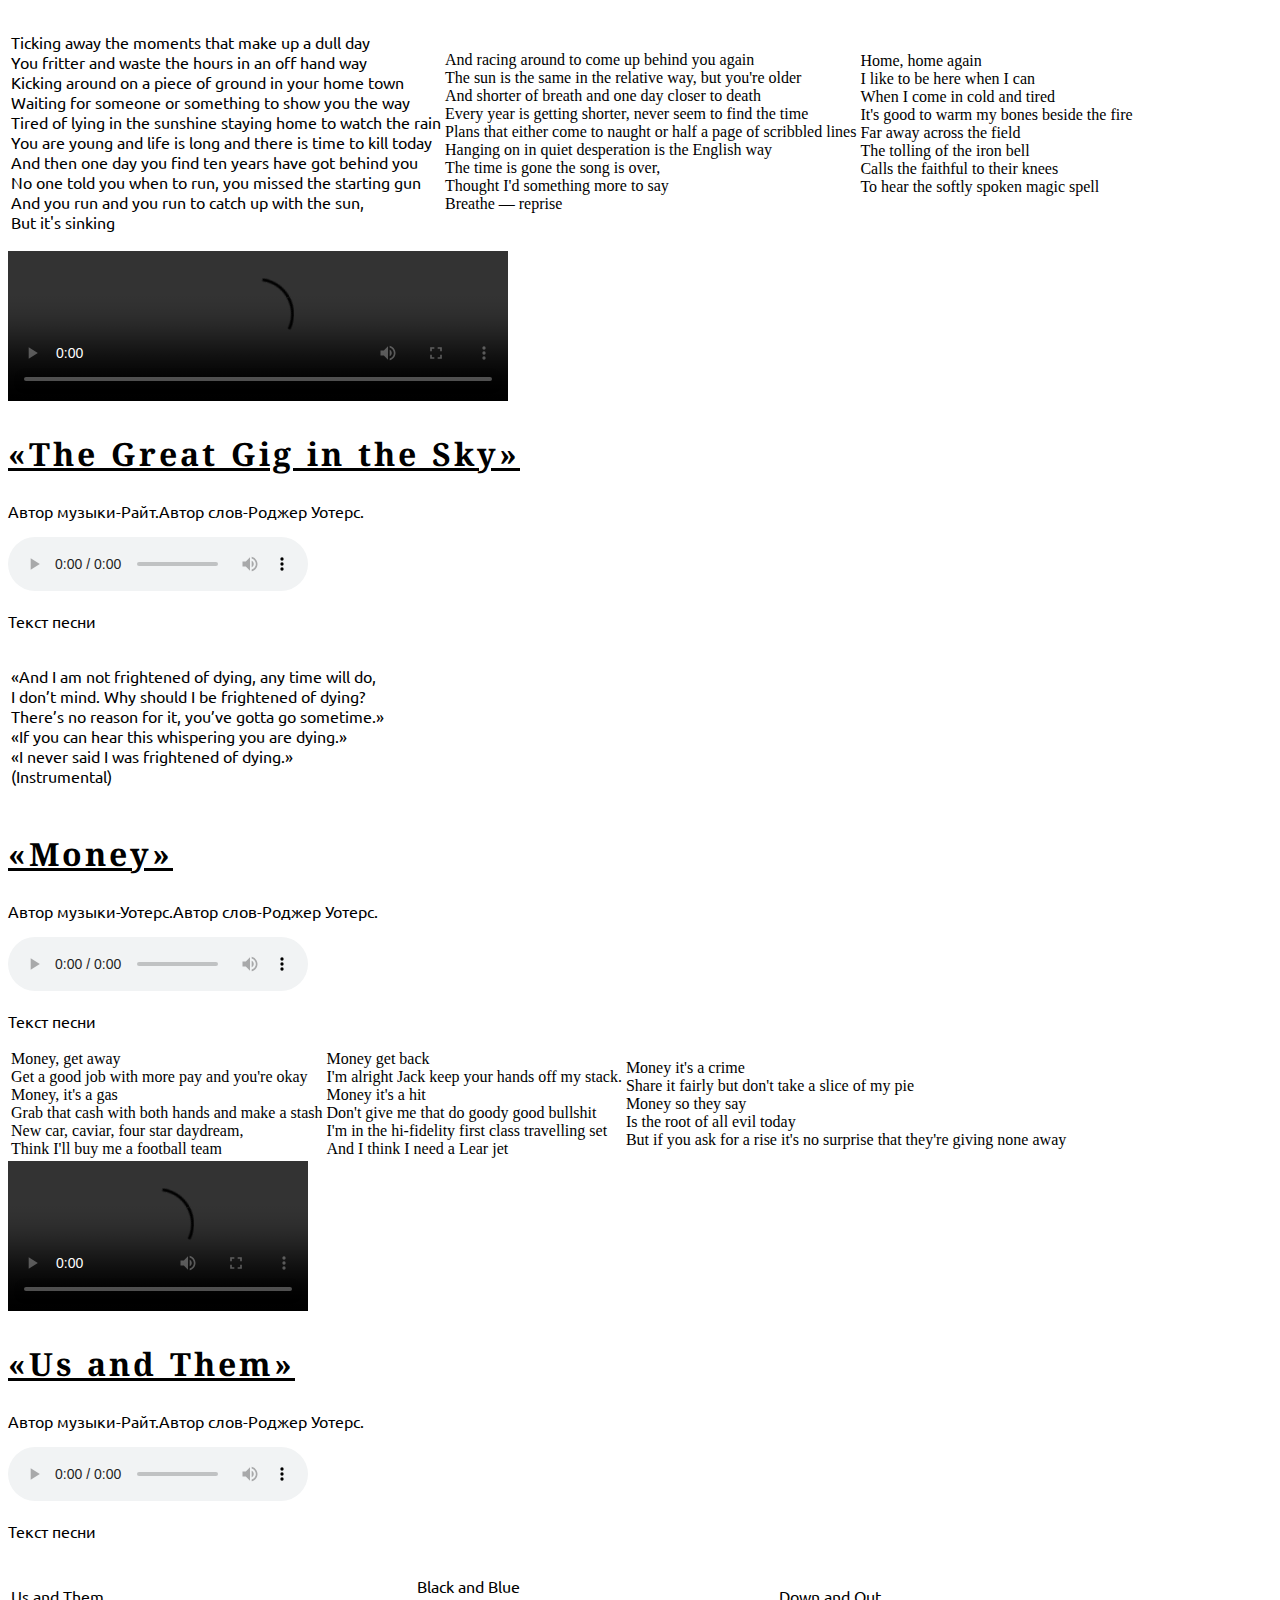
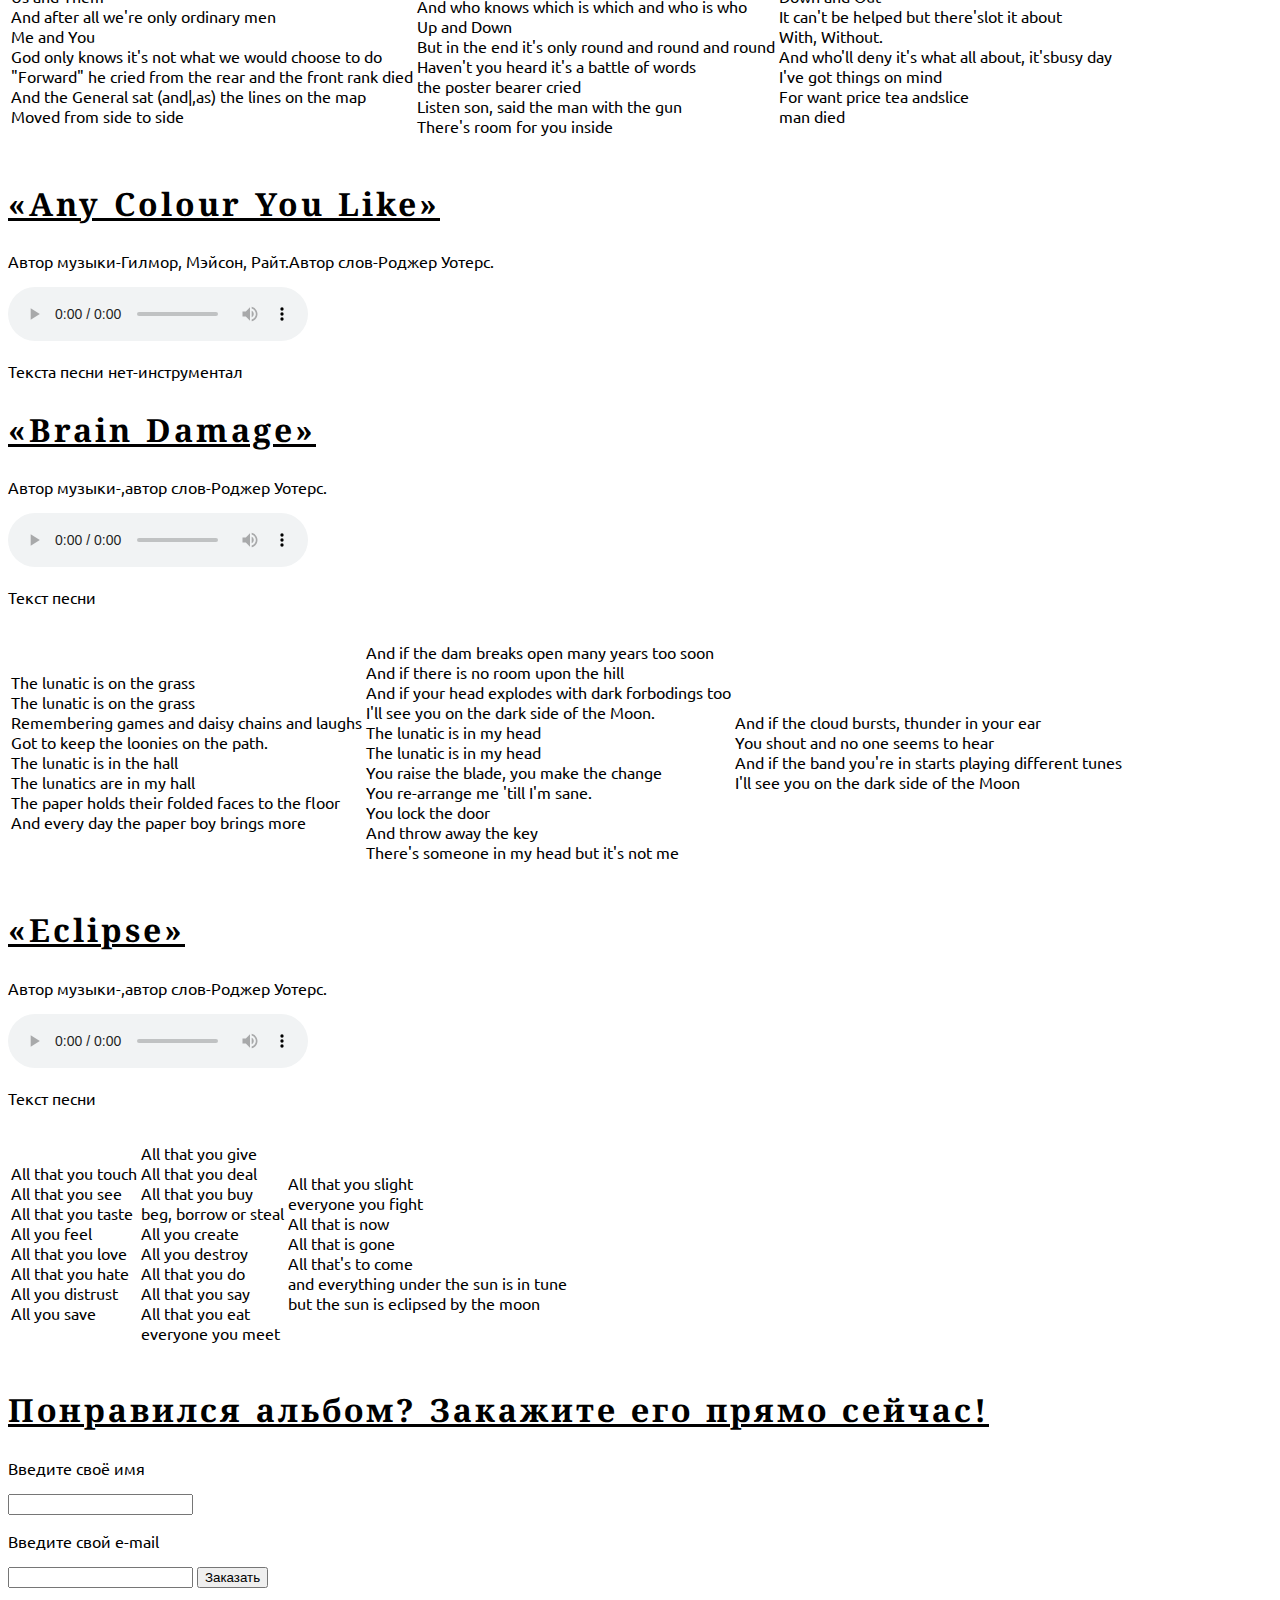
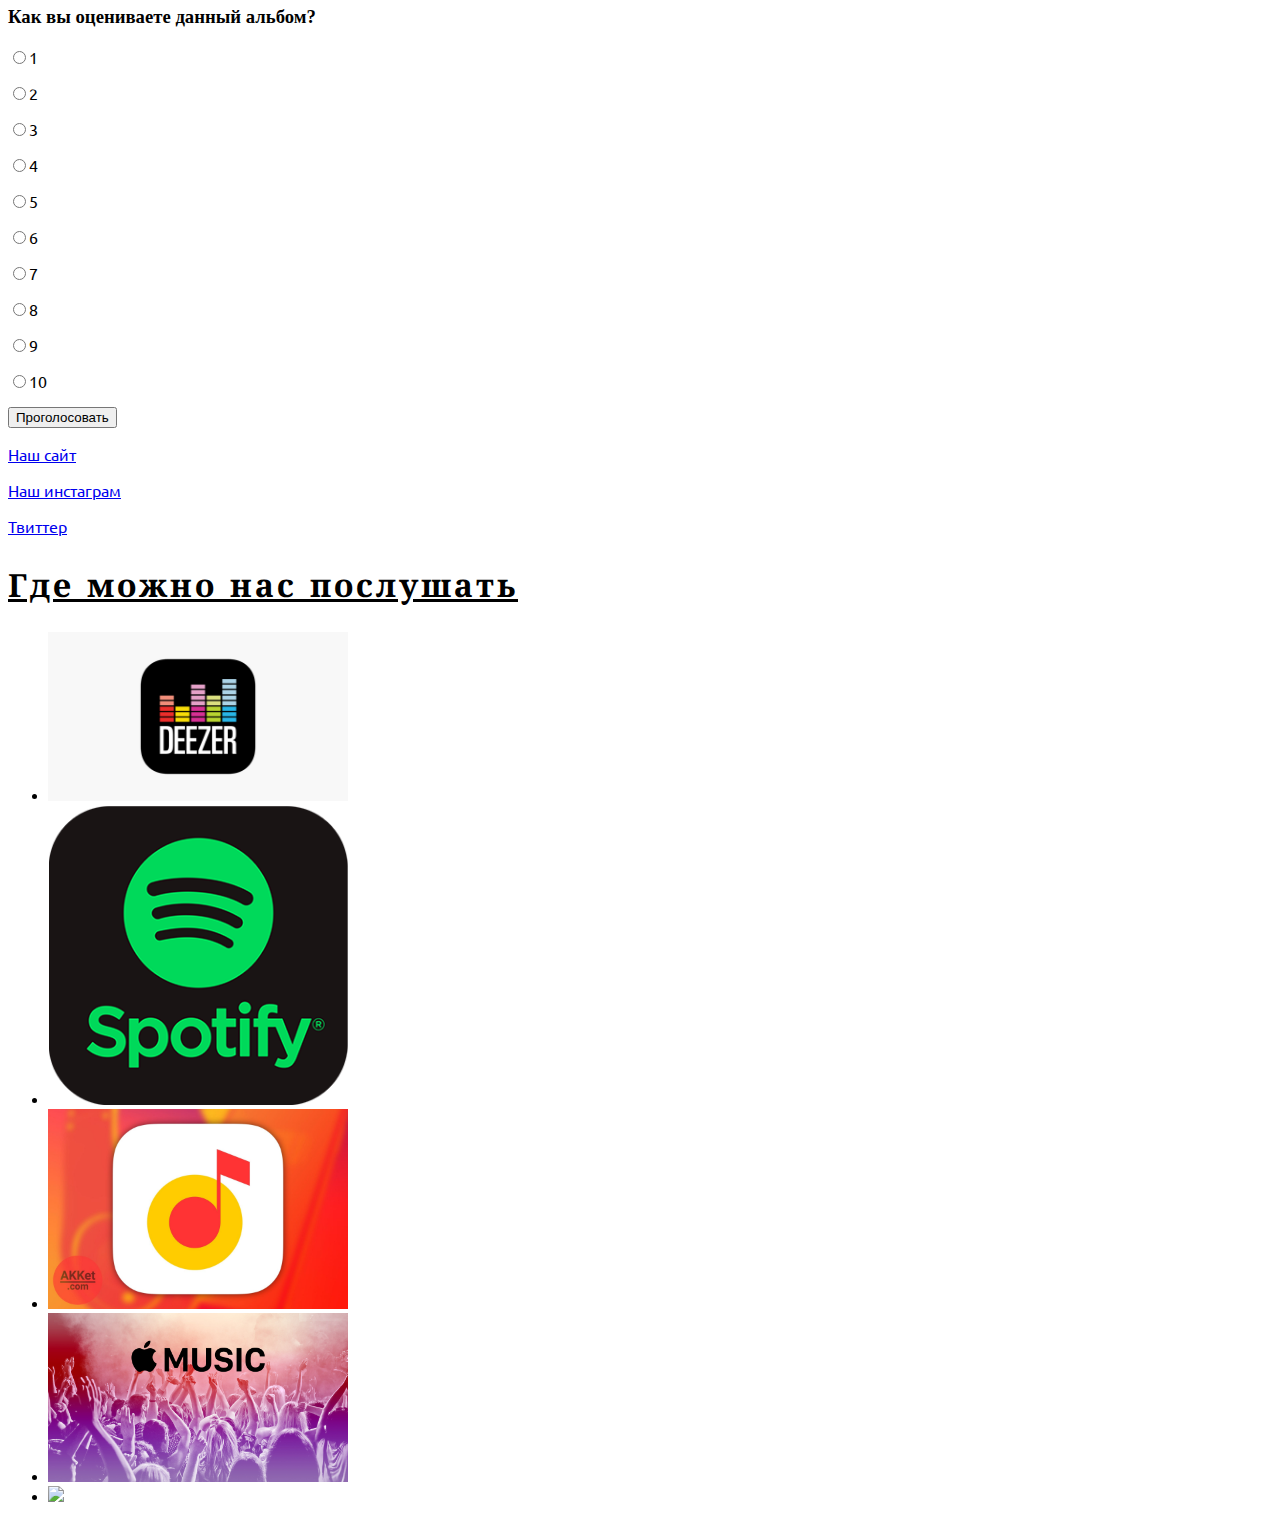
==== commit 0cd12680: "animation" ====
--- a/Pink Floyd/index.html
+++ b/Pink Floyd/index.html
@@ -9,7 +9,7 @@
     <link href="https://fonts.googleapis.com/css2?family=Source+Sans+Pro:wght@200&display=swap" rel="stylesheet">
     <link href="https://fonts.googleapis.com/css2?family=Ubuntu:wght@300&display=swap" rel="stylesheet">
     <link href="https://fonts.googleapis.com/css2?family=Playfair+Display&display=swap" rel="stylesheet">
-    <link href="https://fonts.googleapis.com/css2?family=Noto+Serif&display=swap" rel="stylesheet"> 
+    <link href="https://fonts.googleapis.com/css2?family=Noto+Serif&display=swap" rel="stylesheet">  
 </head>
 <body>
     <div class="album" id="2">
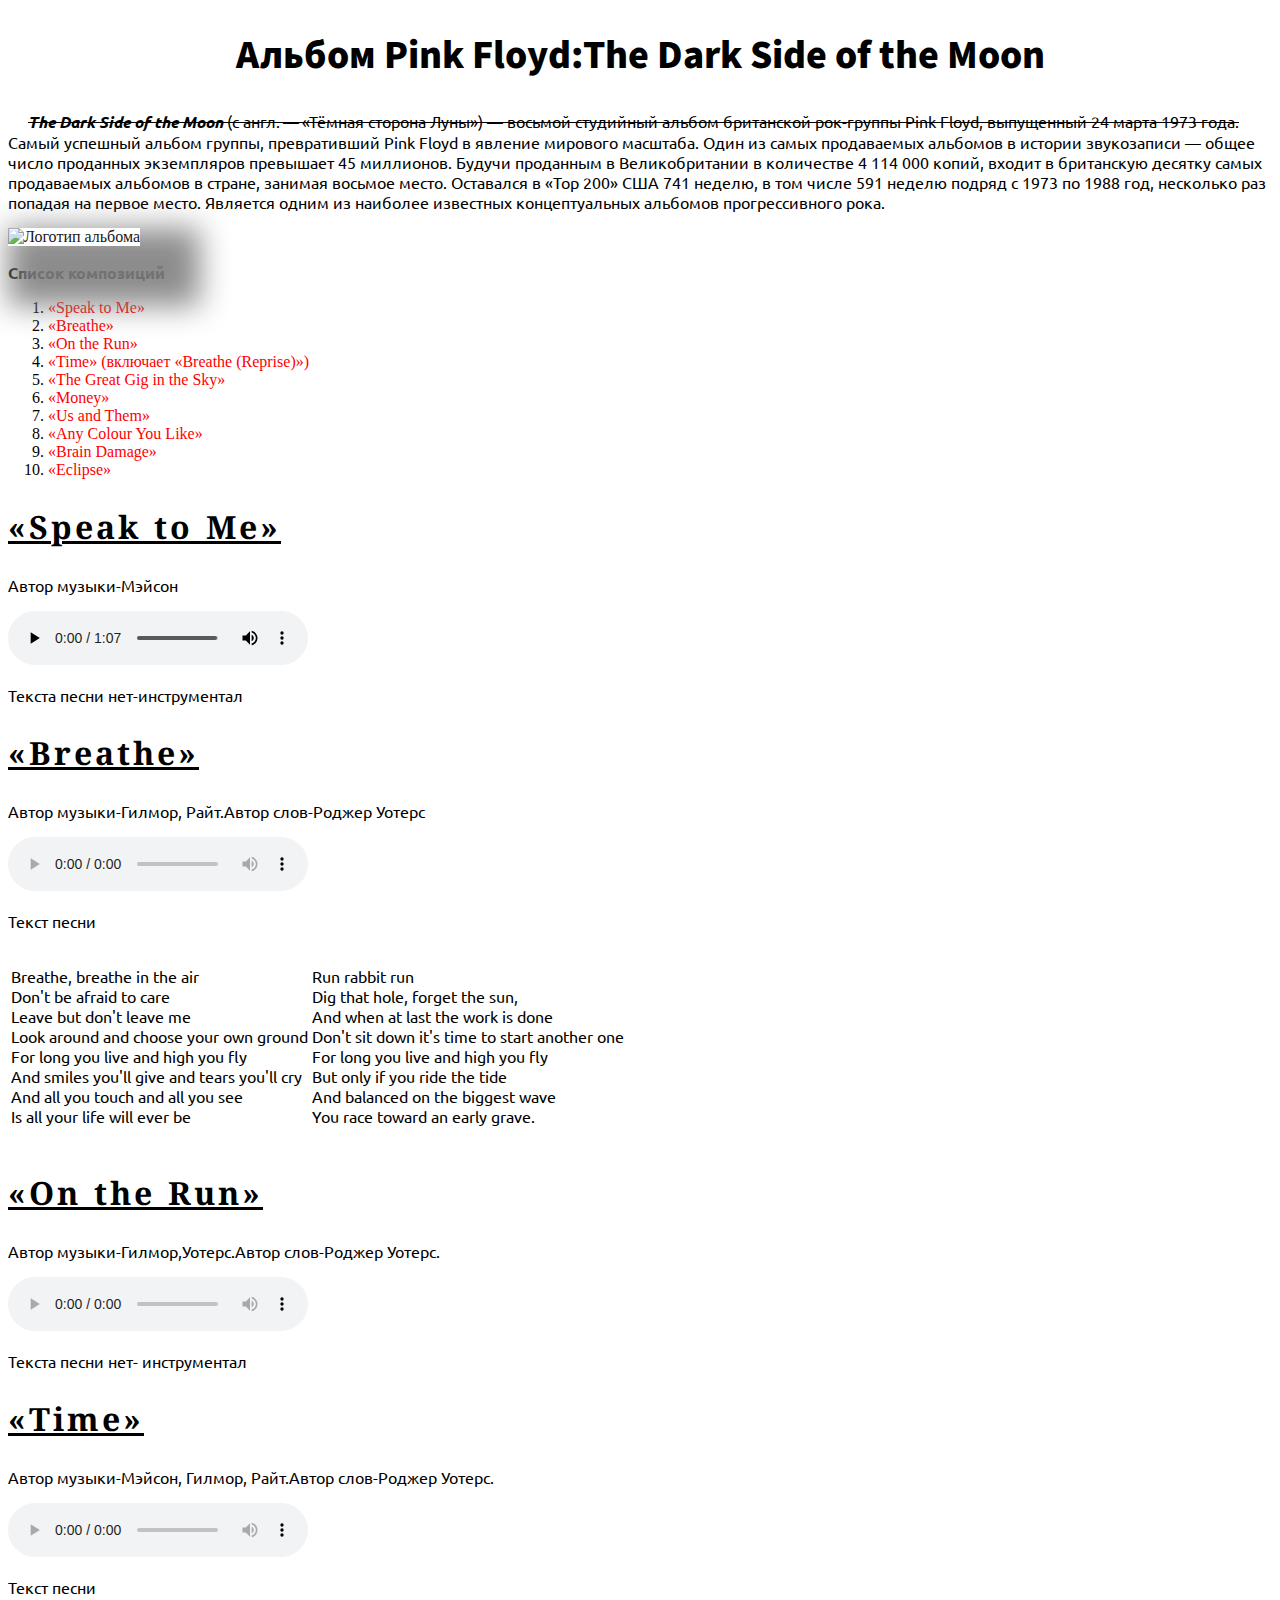
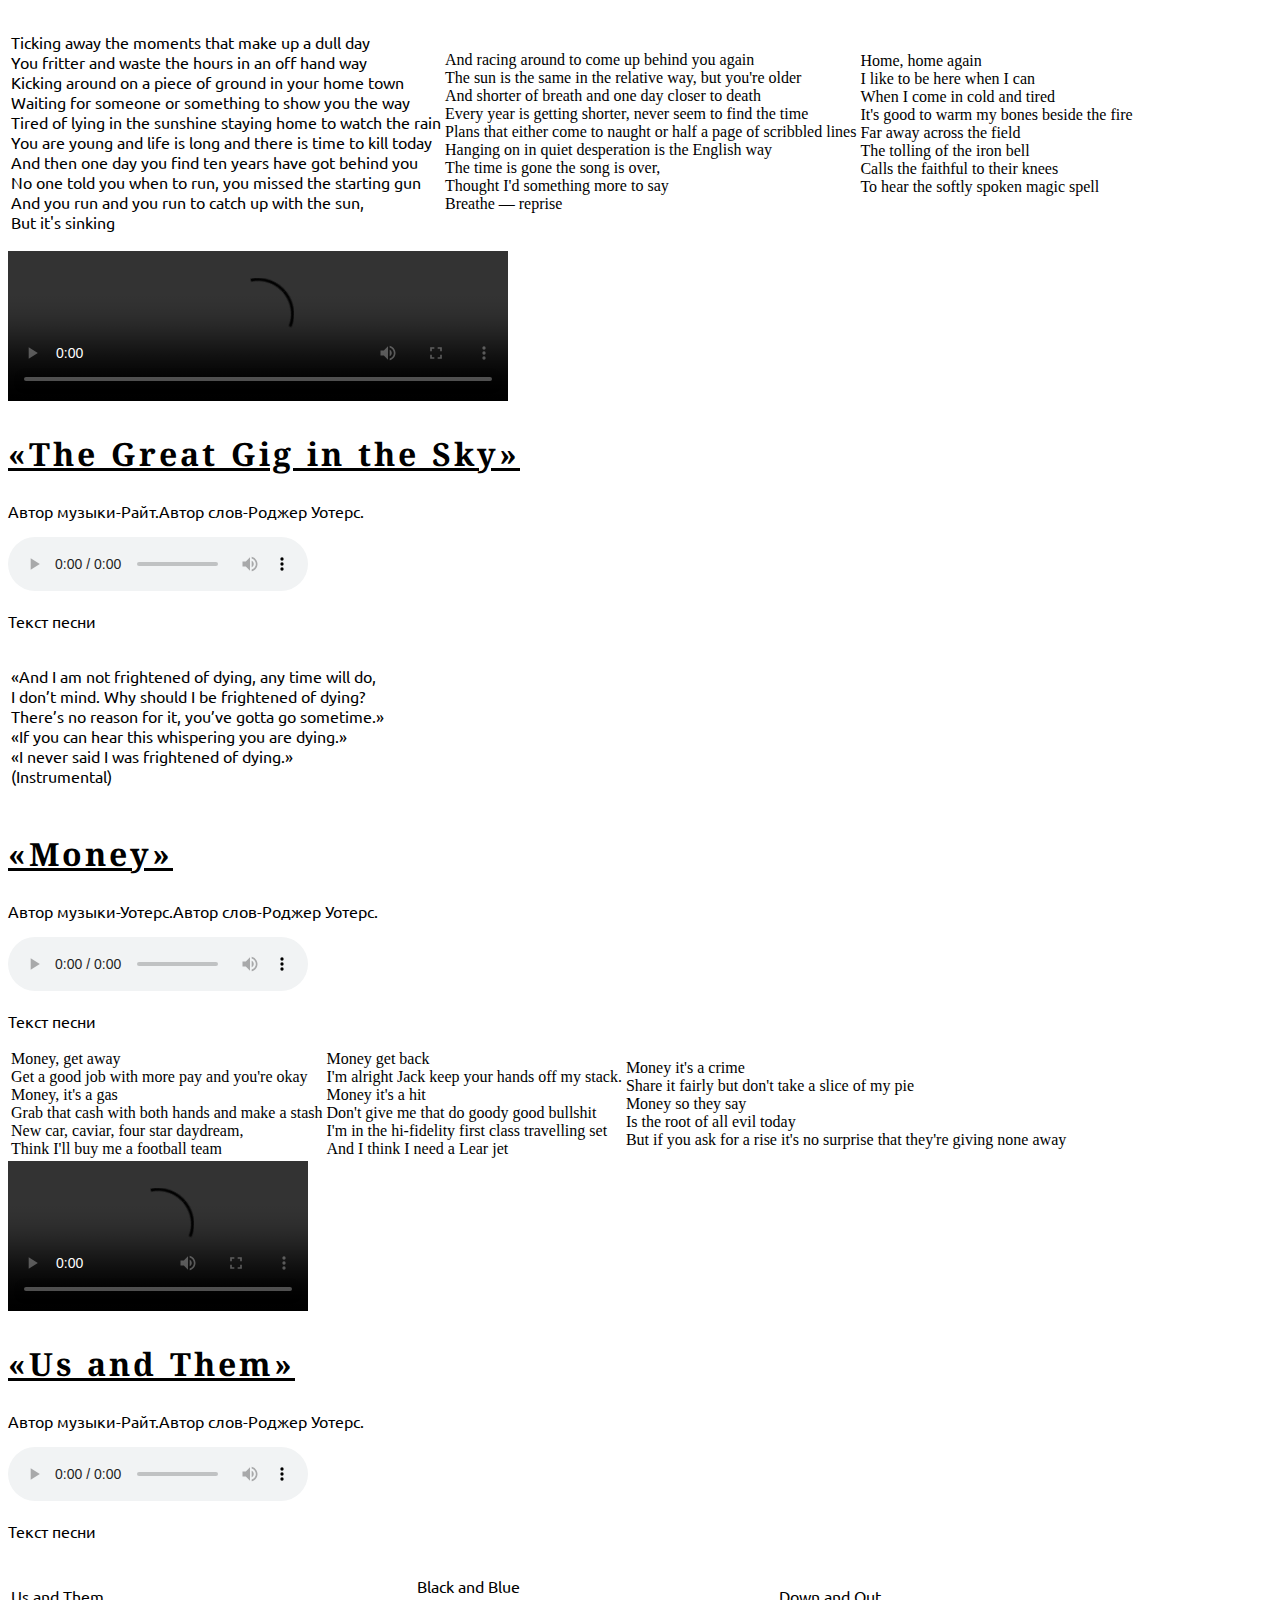
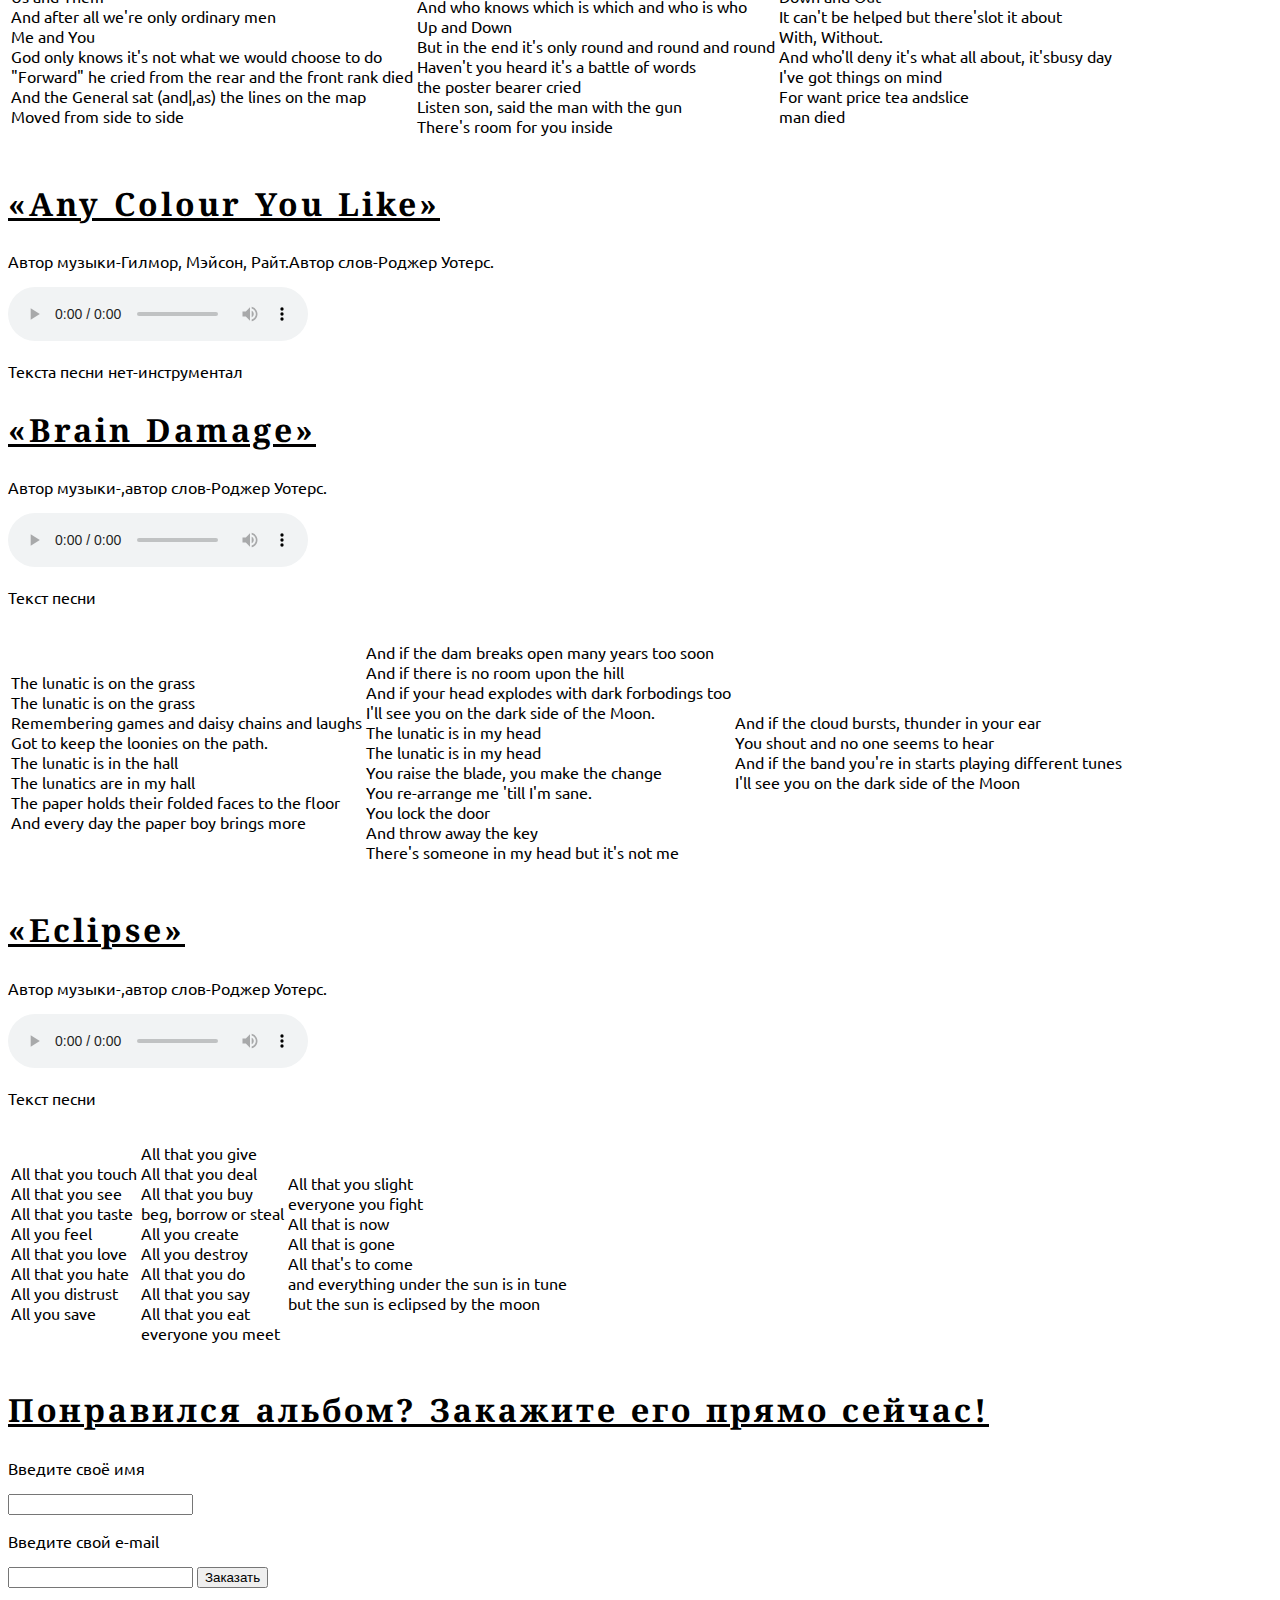
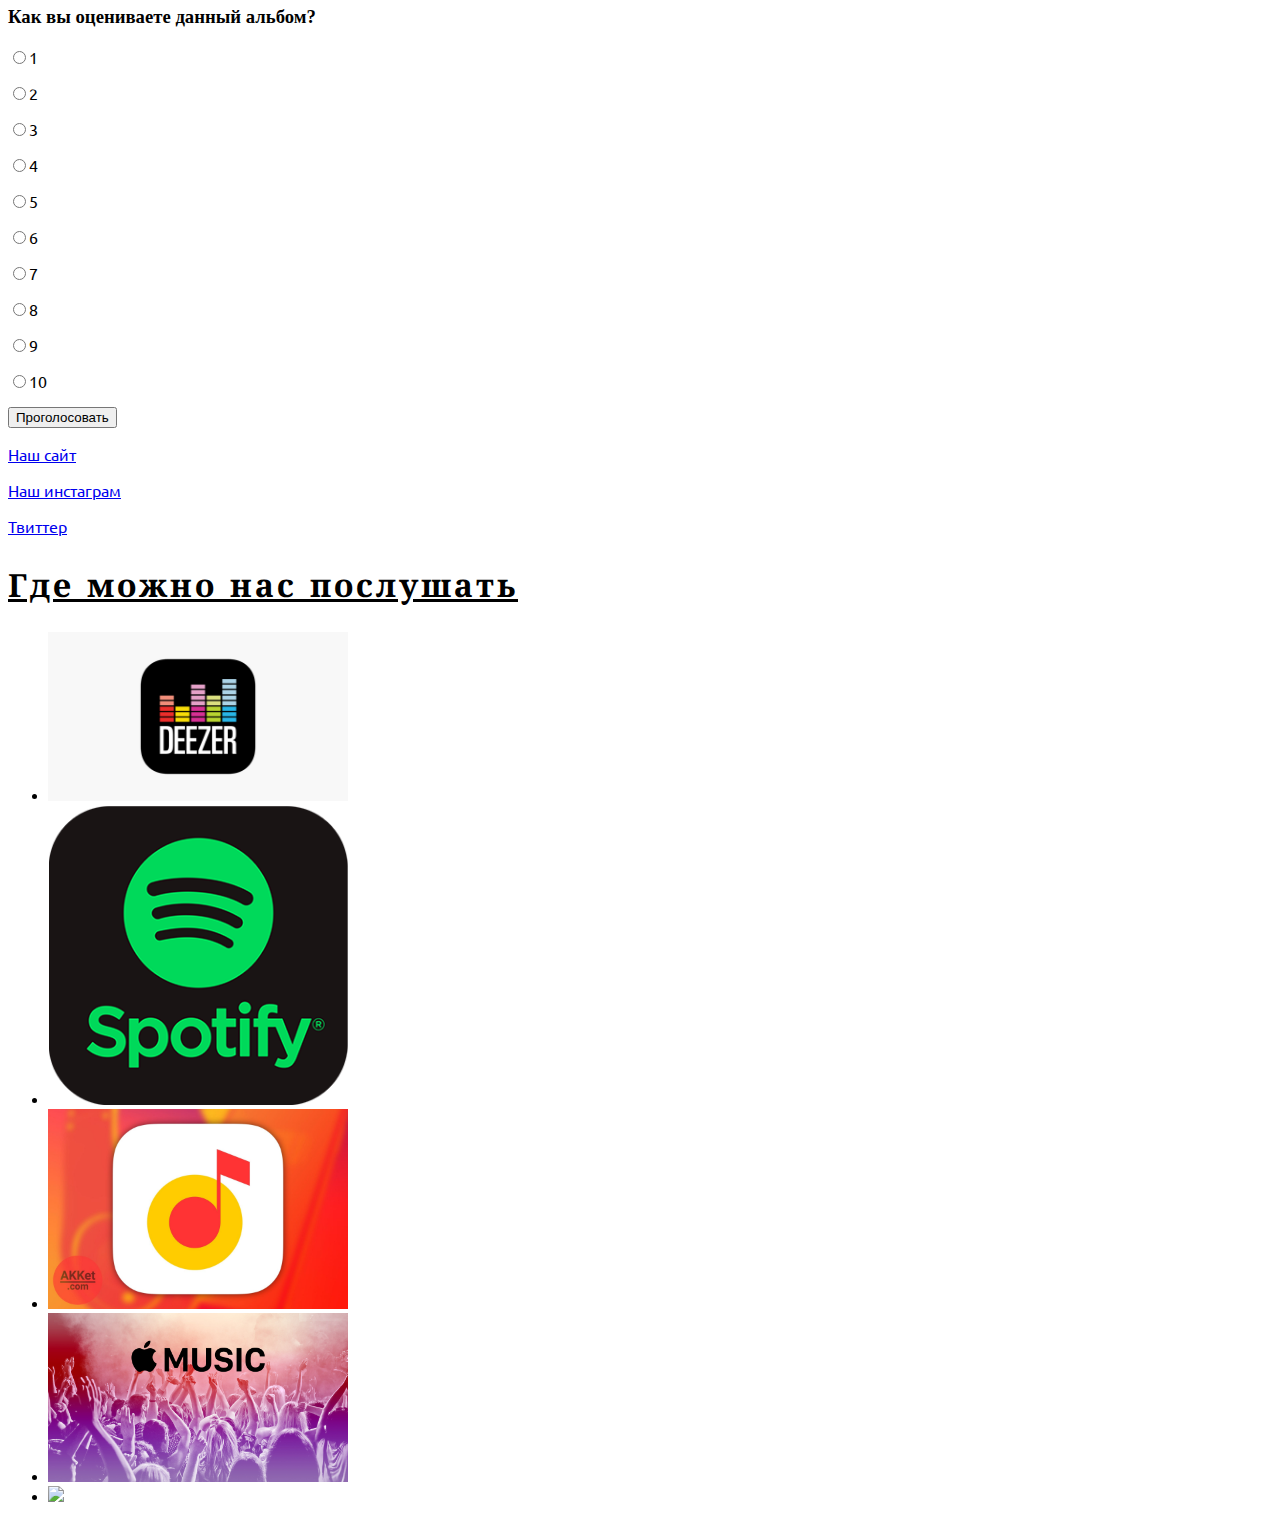
==== commit 9d7113d0: "animation pink floyd" ====
--- a/Pink Floyd/index.html
+++ b/Pink Floyd/index.html
@@ -295,7 +295,7 @@
             </form>
             <input type="submit" value="Проголосовать">
         </div>
-            <footer>
+            <footer >
                     <p><a href="https://www.pinkfloyd.com">Наш сайт</a></p>
                     <p><a href="https://www.instagram.com/pinkfloyd/">Наш инстаграм</a></p>
                     <p><a href="https://twitter.com/pinkfloyd">Твиттер</a></p>
--- a/Pink Floyd/styles/main.css
+++ b/Pink Floyd/styles/main.css
@@ -2,10 +2,74 @@
     font-weight: 800;
     font-size: 250%;
     text-align: center;
-    text-shadow:5px 2px 4px yellow; /*тень*/
     font-family: 'Source Sans Pro', sans-serif;
+    animation-name:igor;
+    -moz-animation-name: igor;
+    -o-animation-name: igor;
+    -webkit-animation-name: igor;
+    animation-duration: 10s;
+    -moz-animation-duration: 10s;
+    -o-animation-duration:10s;
+    -webkit-animation-duration: 10s;
+    animation-iteration-count: infinite;
+    -moz-animation-iteration-count: infinite;
+    -o-animation-iteration-count: infinite;
+    -webkit-animation-iteration-count: infinite;
+    animation-timing-function: ease-in;
+    -moz-animation-timing-function: ease-in;
+    -o-animation-timing-function: ease-in;
+    -webkit-animation-timing-function: ease-in;
+    animation-delay: 0.5s;
+    -moz-animation-delay: 0.5s;
+    -o-animation-delay: 0.5s;
+    -webkit-animation-delay: 0.5s;
 }
 
+@keyframes igor {
+    0%  { text-shadow:5px 2px 4px red;}
+    12.5% {text-shadow:5px 2px 4px orange;}
+    25%{text-shadow :5px 2px 4px yellow;}
+    37.5%{text-shadow: 5px 2px 4px yellowgreen;}
+    50% {text-shadow :5px 2px 4px green;}
+    62.5% {text-shadow :5px 2px 4px  #00DBF8;}
+    75% {text-shadow :5px 2px 4px  blue;}
+    87.5%{text-shadow :5px 2px 4px purple;}
+    100%{text-shadow :5px 2px 4px red;}
+}
+@-o-keyframes igor {
+    0%  { text-shadow:5px 2px 4px red;}
+    12.5% {text-shadow:5px 2px 4px orange;}
+    25%{text-shadow :5px 2px 4px yellow;}
+    37.5%{text-shadow: 5px 2px 4px yellowgreen;}
+    50% {text-shadow :5px 2px 4px green;}
+    62.5% {text-shadow :5px 2px  4px #00DBF8;}
+    75% {text-shadow :5px 2px 4px  blue;}
+    87.5%{text-shadow :5px 2px 4px purple;}
+    100%{text-shadow :5px 2px 4px red;}
+}
+@-moz-keyframes igor {
+    0%  { text-shadow:5px 2px 4px red;}
+    12.5% {text-shadow:5px 2px 4px orange;}
+    25%{text-shadow :5px 2px 4px yellow;}
+    37.5%{text-shadow: 5px 2px 4px yellowgreen;}
+    50% {text-shadow :5px 2px 4px  green;}
+    62.5% {text-shadow :5px 2px 4px  #00DBF8;}
+    75% {text-shadow :5px 2px 4px  blue;}
+    87.5%{text-shadow :5px 2px  4px purple;}
+    100%{text-shadow :5px 2px 4px red;}  
+}
+
+@-webkit-keyframes igor {
+    0%  { text-shadow:5px 2px 4px red;}
+    12.5% {text-shadow:5px 2px 4px orange;}
+    25%{text-shadow :5px 2px 4px yellow;}
+    37.5%{text-shadow: 5px 2px 4px yellowgreen;}
+    50% {text-shadow :5px 2px 4px green;}
+    62.5% {text-shadow :5px 2px 4px  #00DBF8;}
+    75% {text-shadow :5px 2px 4px  blue;}
+    87.5%{text-shadow :5px 2px 4px purple;}
+    100%{text-shadow :5px 2px 4px red;}
+}
 p { 
     font-family: 'Ubuntu', sans-serif;
 } 
@@ -14,6 +78,8 @@
     font-family: Georgia, 'Times New Roman', Times, serif;
     text-decoration:none;
     color:red;
+    transition: color 0.5s ease-in, background-color 0.5s ease-in;
+    -webkit-transition:color 0.5s ease-in, background-color 0.5s ease-in;
 }
 
 h2 {
@@ -58,6 +124,10 @@
 
 a.red:visited {
     color:black;
-    font-style: italic;
-    
+}
+
+footer a:hover {
+    opacity:0.5;
+    transition: opacity 0.5s  ease-out ;
+    -webkit-transition: opacity 0.5s  ease-out ;
 }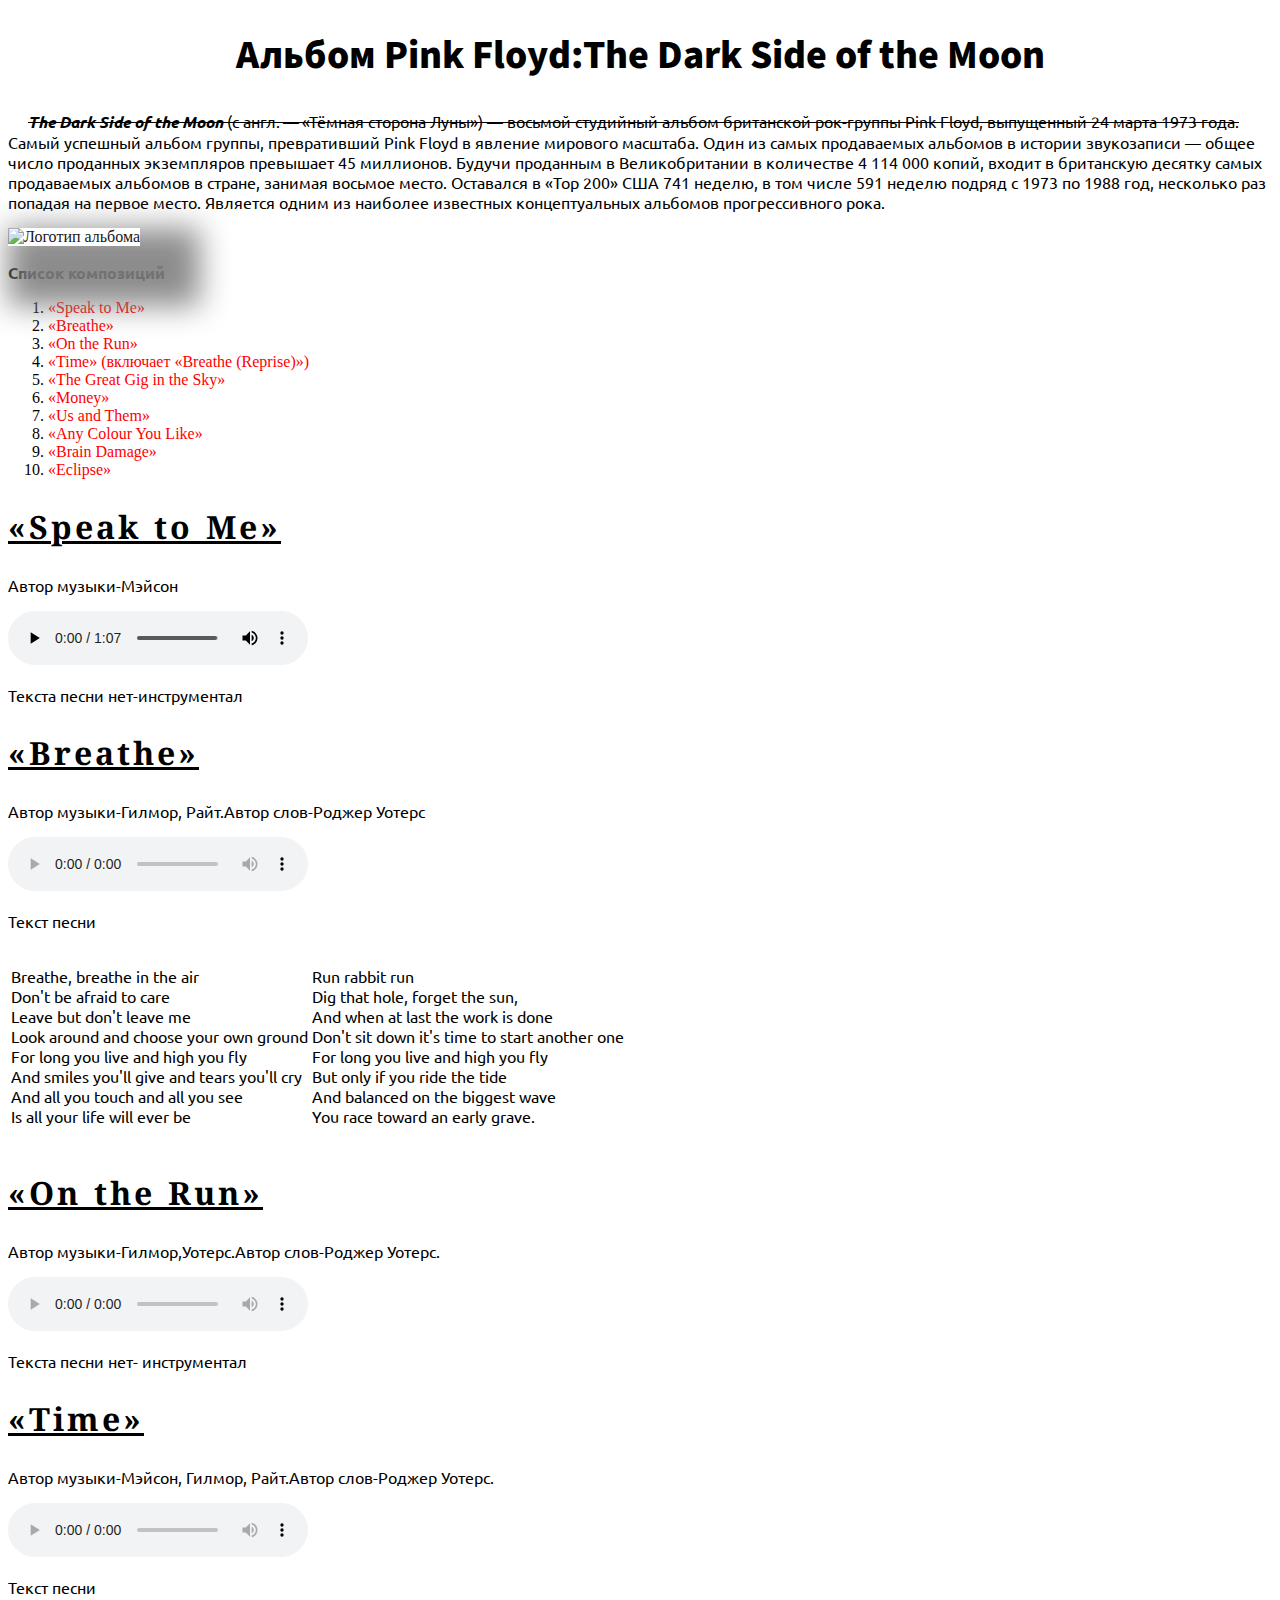
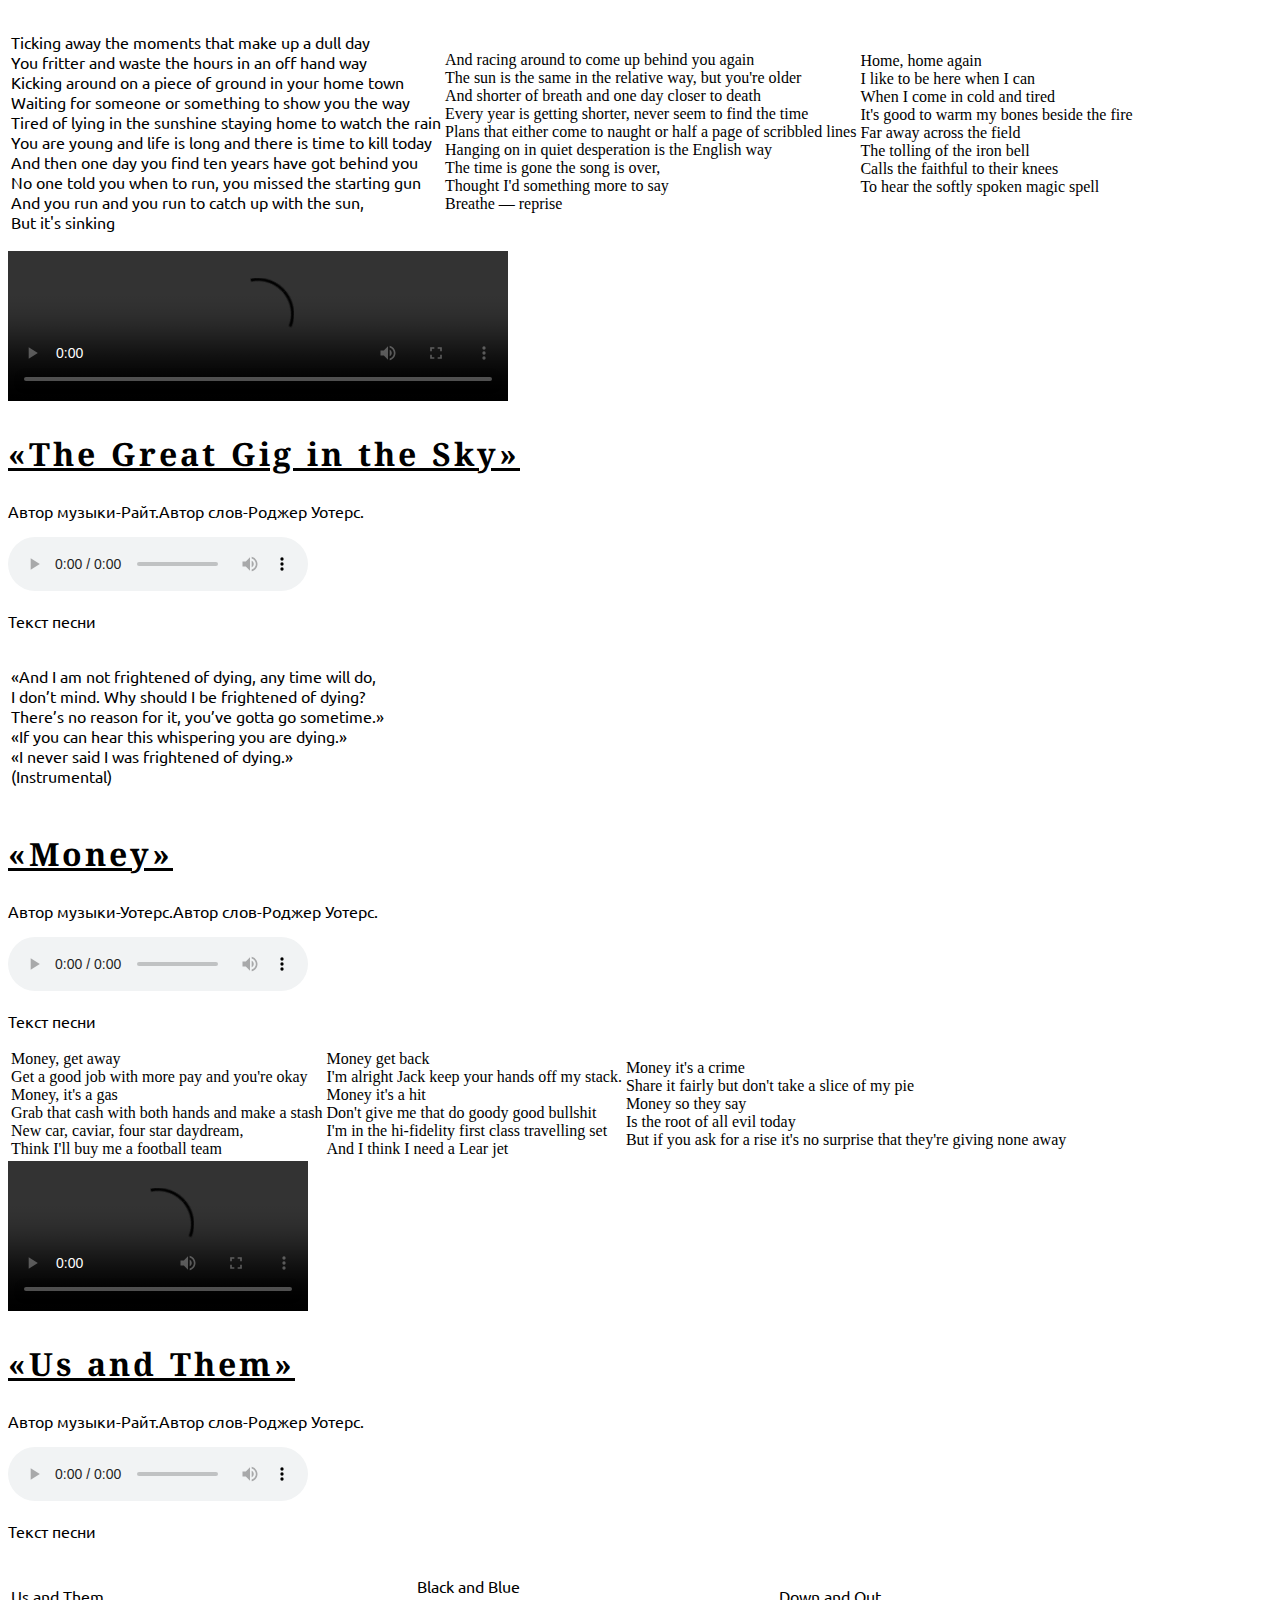
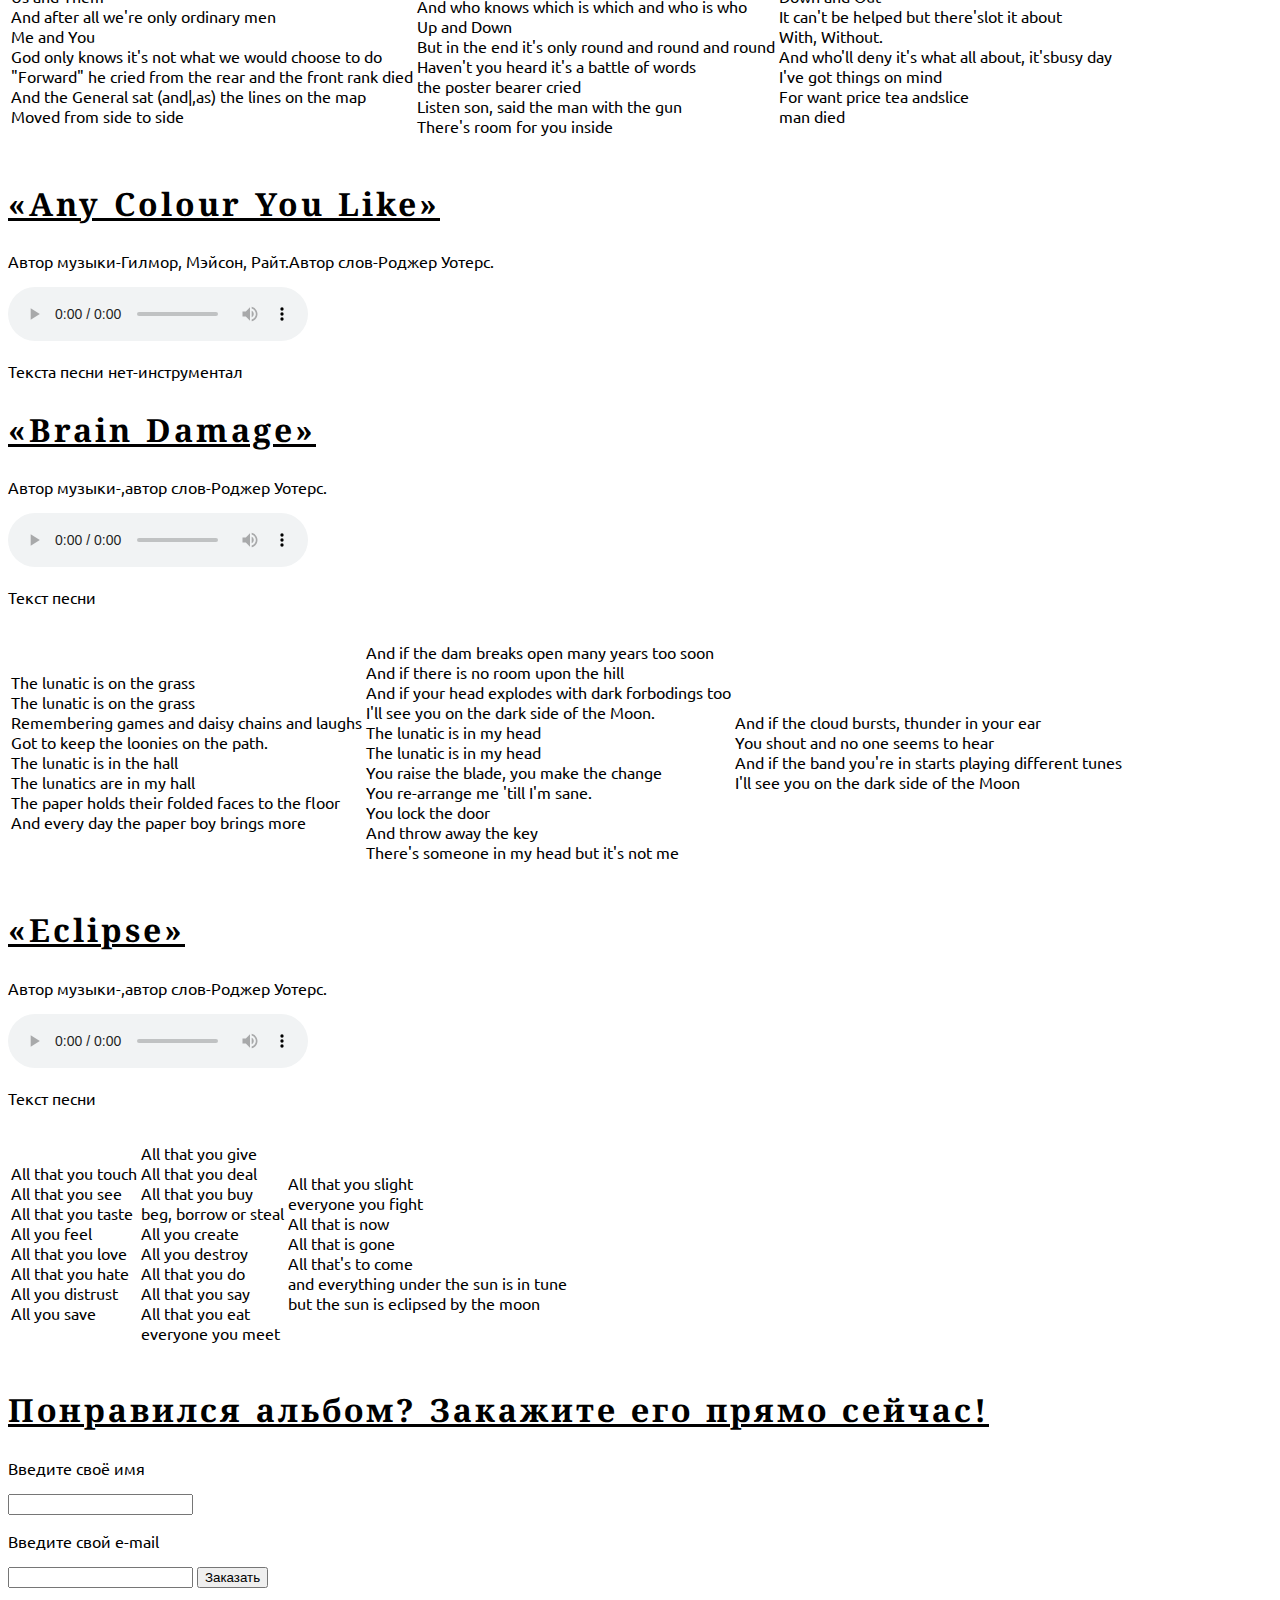
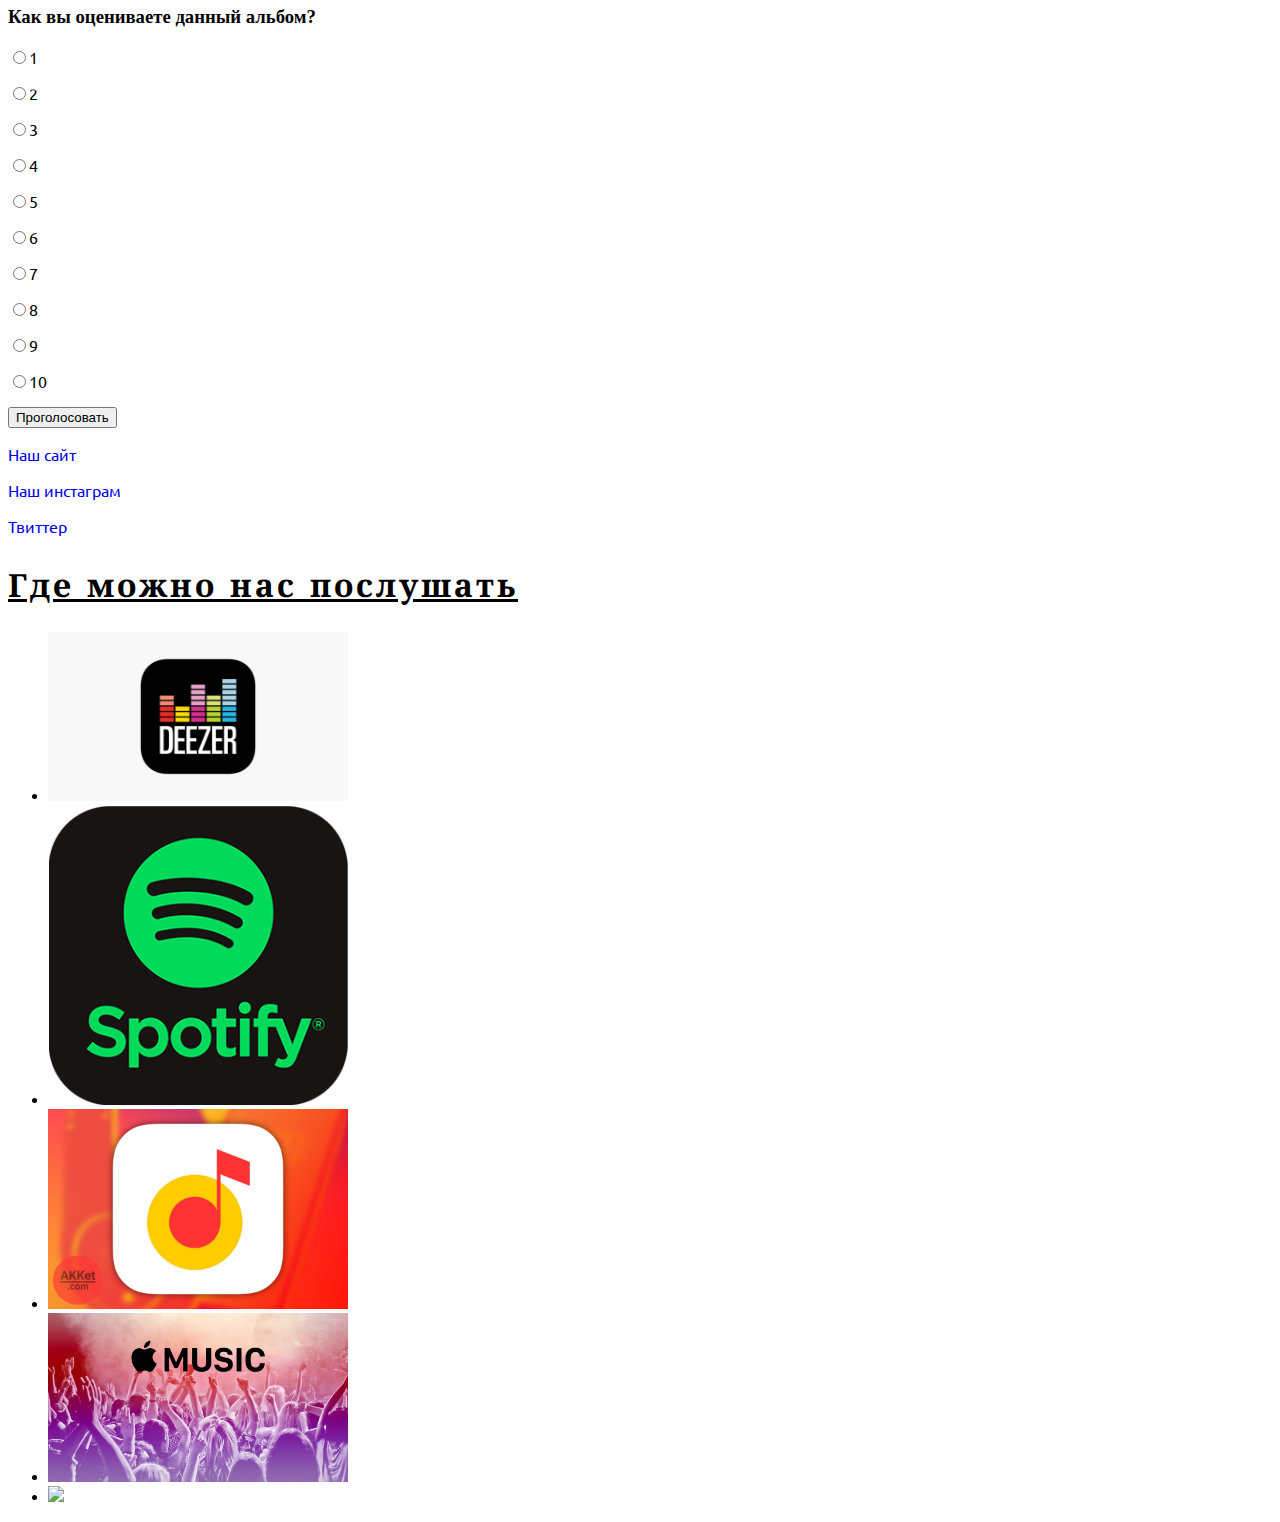
==== commit fa2a7c27: "adaptive" ====
--- a/Pink Floyd/index.html
+++ b/Pink Floyd/index.html
@@ -296,16 +296,16 @@
             <input type="submit" value="Проголосовать">
         </div>
             <footer >
-                    <p><a href="https://www.pinkfloyd.com">Наш сайт</a></p>
-                    <p><a href="https://www.instagram.com/pinkfloyd/">Наш инстаграм</a></p>
-                    <p><a href="https://twitter.com/pinkfloyd">Твиттер</a></p>
+                    <p><a class="foot" href="https://www.pinkfloyd.com">Наш сайт</a></p>
+                    <p><a class="foot"  href="https://www.instagram.com/pinkfloyd/">Наш инстаграм</a></p>
+                    <p><a class="foot"  href="https://twitter.com/pinkfloyd">Твиттер</a></p>
                     <h2>Где можно нас послушать</h2>
                     <ul>
-                        <li><a href="https://www.deezer.com/ru/artist/860"><img src="media/Deezer-1280x720.png" width="300px"></a></li>
-                        <li><a href="https://open.spotify.com/artist/0k17h0D3J5VfsdmQ1iZtE9"><img src="media/309-3098291_spotify-logo-kinguin-spotify-6-month-premium-gift.png" width="300px"></a></li>
-                        <li><a href="https://music.yandex.ru/artist/82939?from=serp"><img src="media/YAndeks.Muzyka-99-rublei-52.jpg" width="300px"></a></li>
-                        <li><a href="https://music.apple.com/ru/artist/pink-floyd/487143"><img src="media/image.jpg" width="300px"></a></li>
-                        <li><a href="https://www.youtube.com/channel/UCY2qt3dw2TQJxvBrDiYGHdQ"><img src="https://gagadget.com/media/post_big/YouTube-Music.jpg" width="300px"></a></li>
+                        <li><a  class="foto" href="https://www.deezer.com/ru/artist/860"><img src="media/Deezer-1280x720.png" width="300px"></a></li>
+                        <li><a  class="foto" href="https://open.spotify.com/artist/0k17h0D3J5VfsdmQ1iZtE9"><img src="media/309-3098291_spotify-logo-kinguin-spotify-6-month-premium-gift.png" width="300px"></a></li>
+                        <li><a  class="foto" href="https://music.yandex.ru/artist/82939?from=serp"><img src="media/YAndeks.Muzyka-99-rublei-52.jpg" width="300px"></a></li>
+                        <li><a  class="foto" href="https://music.apple.com/ru/artist/pink-floyd/487143"><img src="media/image.jpg" width="300px"></a></li>
+                        <li><a  class="foto" href="https://www.youtube.com/channel/UCY2qt3dw2TQJxvBrDiYGHdQ"><img src="https://gagadget.com/media/post_big/YouTube-Music.jpg" width="300px"></a></li>
                     </ul>
             </footer>
         </body>
--- a/Pink Floyd/styles/main.css
+++ b/Pink Floyd/styles/main.css
@@ -110,9 +110,72 @@
     -moz-box-shadow:30px 30px 30px 30px grey;
     -webkit-box-shadow:30px 30px 30px 30px grey;
     opacity: 0.9;
-}
-
-#begin::first-line {
+    animation-name:vrashenie;
+    -moz-animation-name: vrashenie;
+    -o-animation-name: vrashenie;
+    -webkit-animation-name: vrashenie;
+    animation-duration:20s;
+    -o-animation-duration:20s;
+    -webkit-animation-duration:20s;
+    -moz-animation-duration:20s;
+    animation-iteration-count: infinite;
+    -moz-animation-iteration-count: infinite;
+    -o-animation-iteration-count: infinite;
+    -webkit-animation-iteration-count: infinite;
+    animation-timing-function: ease-in;/*стиль анимации*/
+    -moz-animation-timing-function: ease-in;
+    -o-animation-timing-function: ease-in;
+    -webkit-animation-timing-function: ease-in;
+}
+
+@keyframes vrashenie{
+    0%{box-shadow:30px 30px 30px 30px;}
+    25% {box-shadow: -30px 30px 30px 30px;
+         -webkit-box-shadow: -30px 30px 30px 30px}
+    50% {box-shadow:-30px -30px 30px 30px;
+        -webkit-box-shadow:-30px -30px 30px 30px;}
+    75% {box-shadow:30px -30px 30px 30px;
+        -webkit-box-shadow:30px -30px 30px 30px;}
+    100% {box-shadow: 30px 30px 30px 30px;
+        -webkit-box-shadow: 30px 30px 30px 30px;}
+}
+
+@-moz-keyframes vrashenie{
+    0%{box-shadow:30px 30px 30px 30px;}
+    25% {box-shadow: -30px 30px 30px 30px;
+         -webkit-box-shadow: -30px 30px 30px 30px}
+    50% {box-shadow:-30px -30px 30px 30px;
+        -webkit-box-shadow:-30px -30px 30px 30px;}
+    75% {box-shadow:30px -30px 30px 30px;
+        -webkit-box-shadow:30px -30px 30px 30px;}
+    100% {box-shadow: 30px 30px 30px 30px;
+        -webkit-box-shadow: 30px 30px 30px 30px;}
+}
+@-o-keyframes vrashenie{
+    0%{box-shadow:30px 30px 30px 30px;}
+    25% {box-shadow: -30px 30px 30px 30px;
+         -webkit-box-shadow: -30px 30px 30px 30px}
+    50% {box-shadow:-30px -30px 30px 30px;
+        -webkit-box-shadow:-30px -30px 30px 30px;}
+    75% {box-shadow:30px -30px 30px 30px;
+        -webkit-box-shadow:30px -30px 30px 30px;}
+    100% {box-shadow: 30px 30px 30px 30px;
+        -webkit-box-shadow: 30px 30px 30px 30px;}
+}
+@-webkit-keyframes vrashenie{
+    0%{box-shadow:30px 30px 30px 30px;}
+    25% {box-shadow: -30px 30px 30px 30px;
+         -webkit-box-shadow: -30px 30px 30px 30px}
+    50% {box-shadow:-30px -30px 30px 30px;
+        -webkit-box-shadow:-30px -30px 30px 30px;}
+    75% {box-shadow:30px -30px 30px 30px;
+        -webkit-box-shadow:30px -30px 30px 30px;}
+    100% {box-shadow: 30px 30px 30px 30px;
+        -webkit-box-shadow: 30px 30px 30px 30px;}
+}
+
+
+    #begin::first-line {
     text-decoration: line-through;
 }
 
@@ -126,8 +189,18 @@
     color:black;
 }
 
-footer a:hover {
+.foto:hover {
     opacity:0.5;
     transition: opacity 0.5s  ease-out ;
     -webkit-transition: opacity 0.5s  ease-out ;
-}+}
+
+.foot {
+    text-decoration:none;
+    border-bottom: 1px solid transparent;
+    transition: all ease-in-out 1s;
+}
+.foot:hover {
+    color: red;
+  border-color: red;
+}
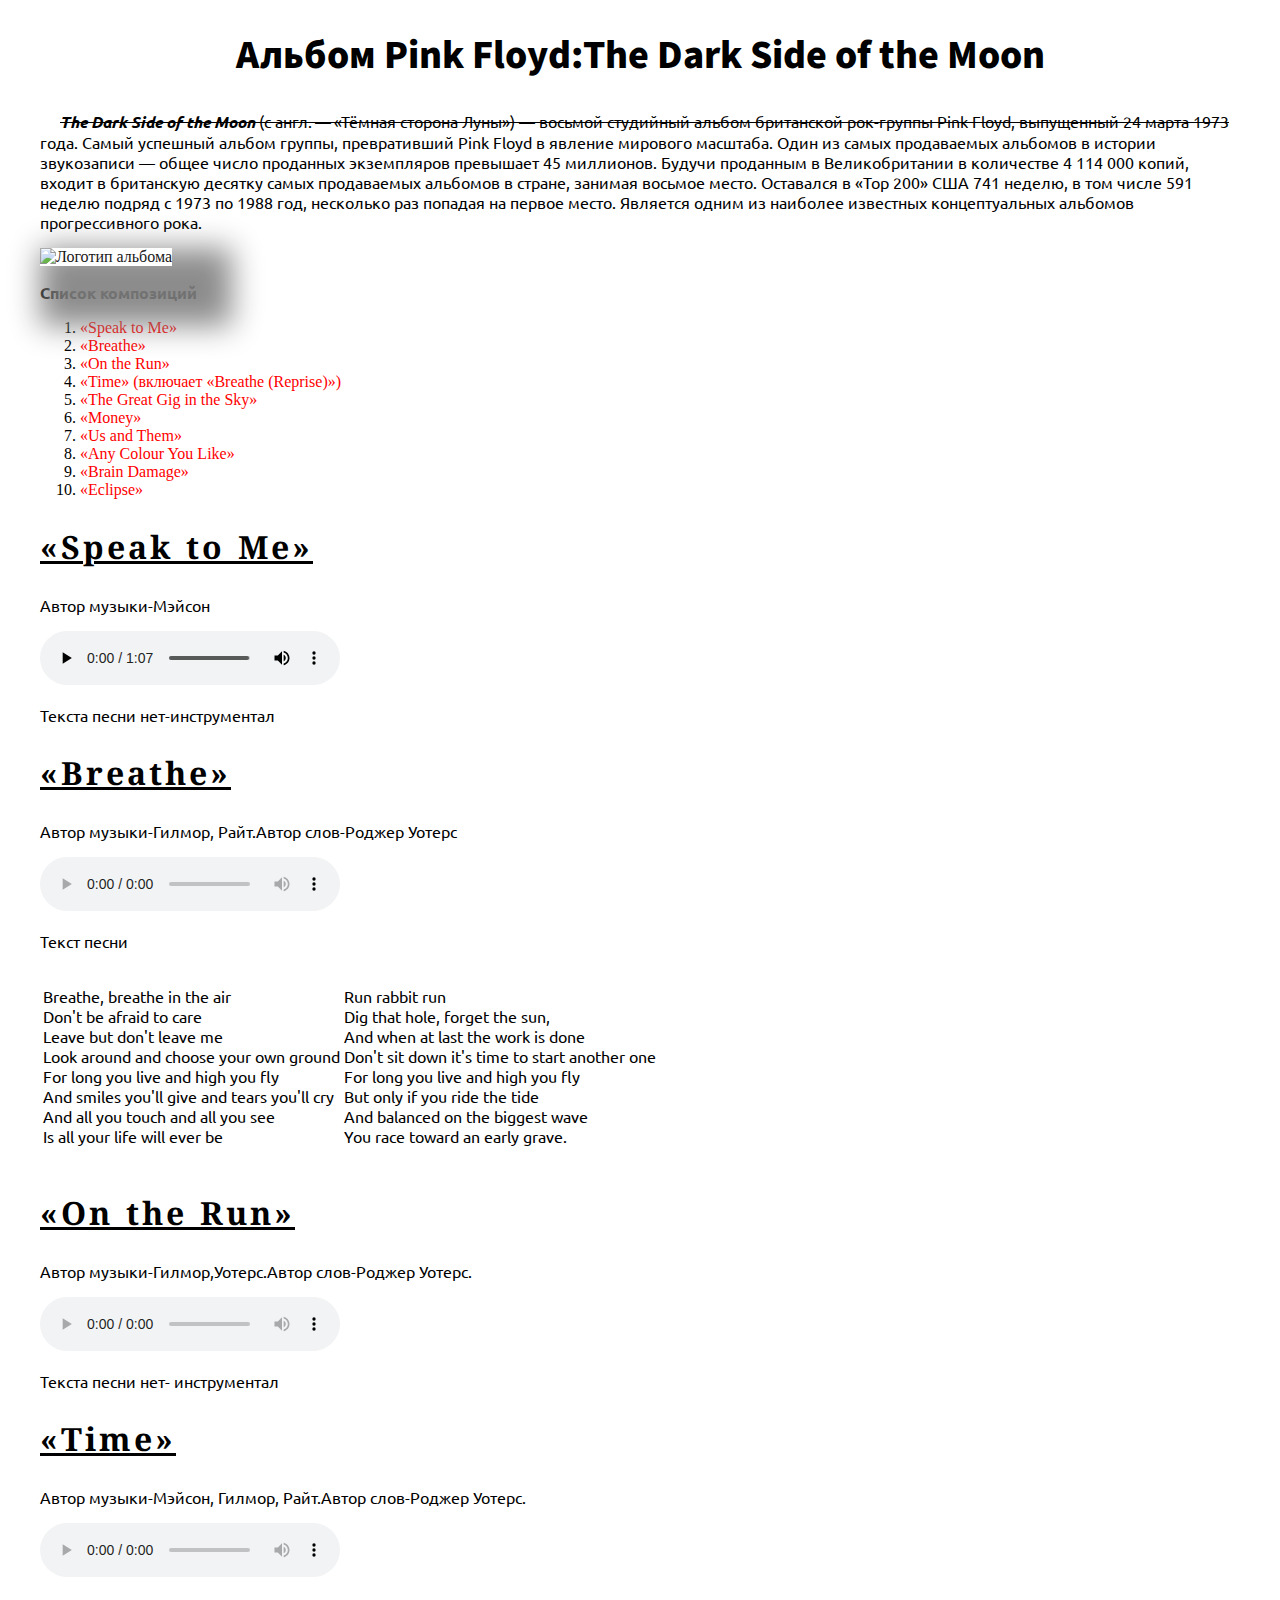
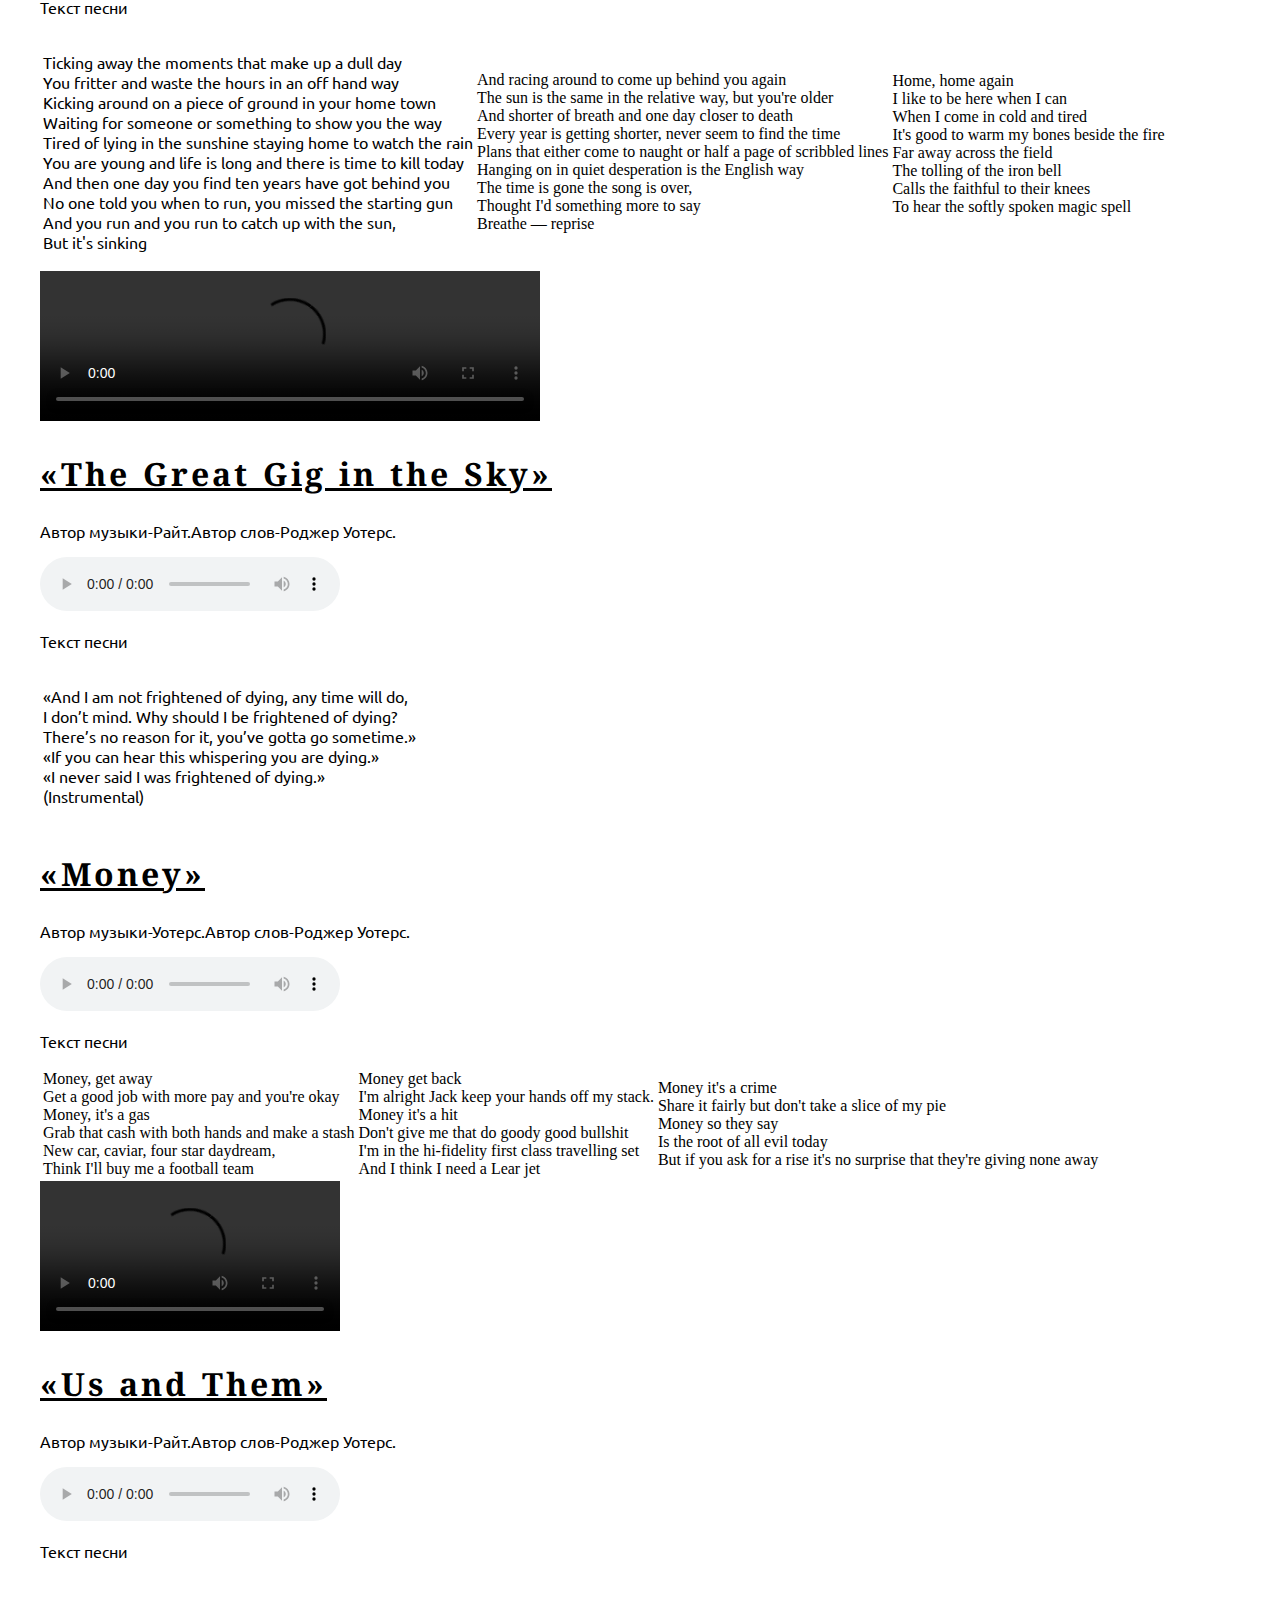
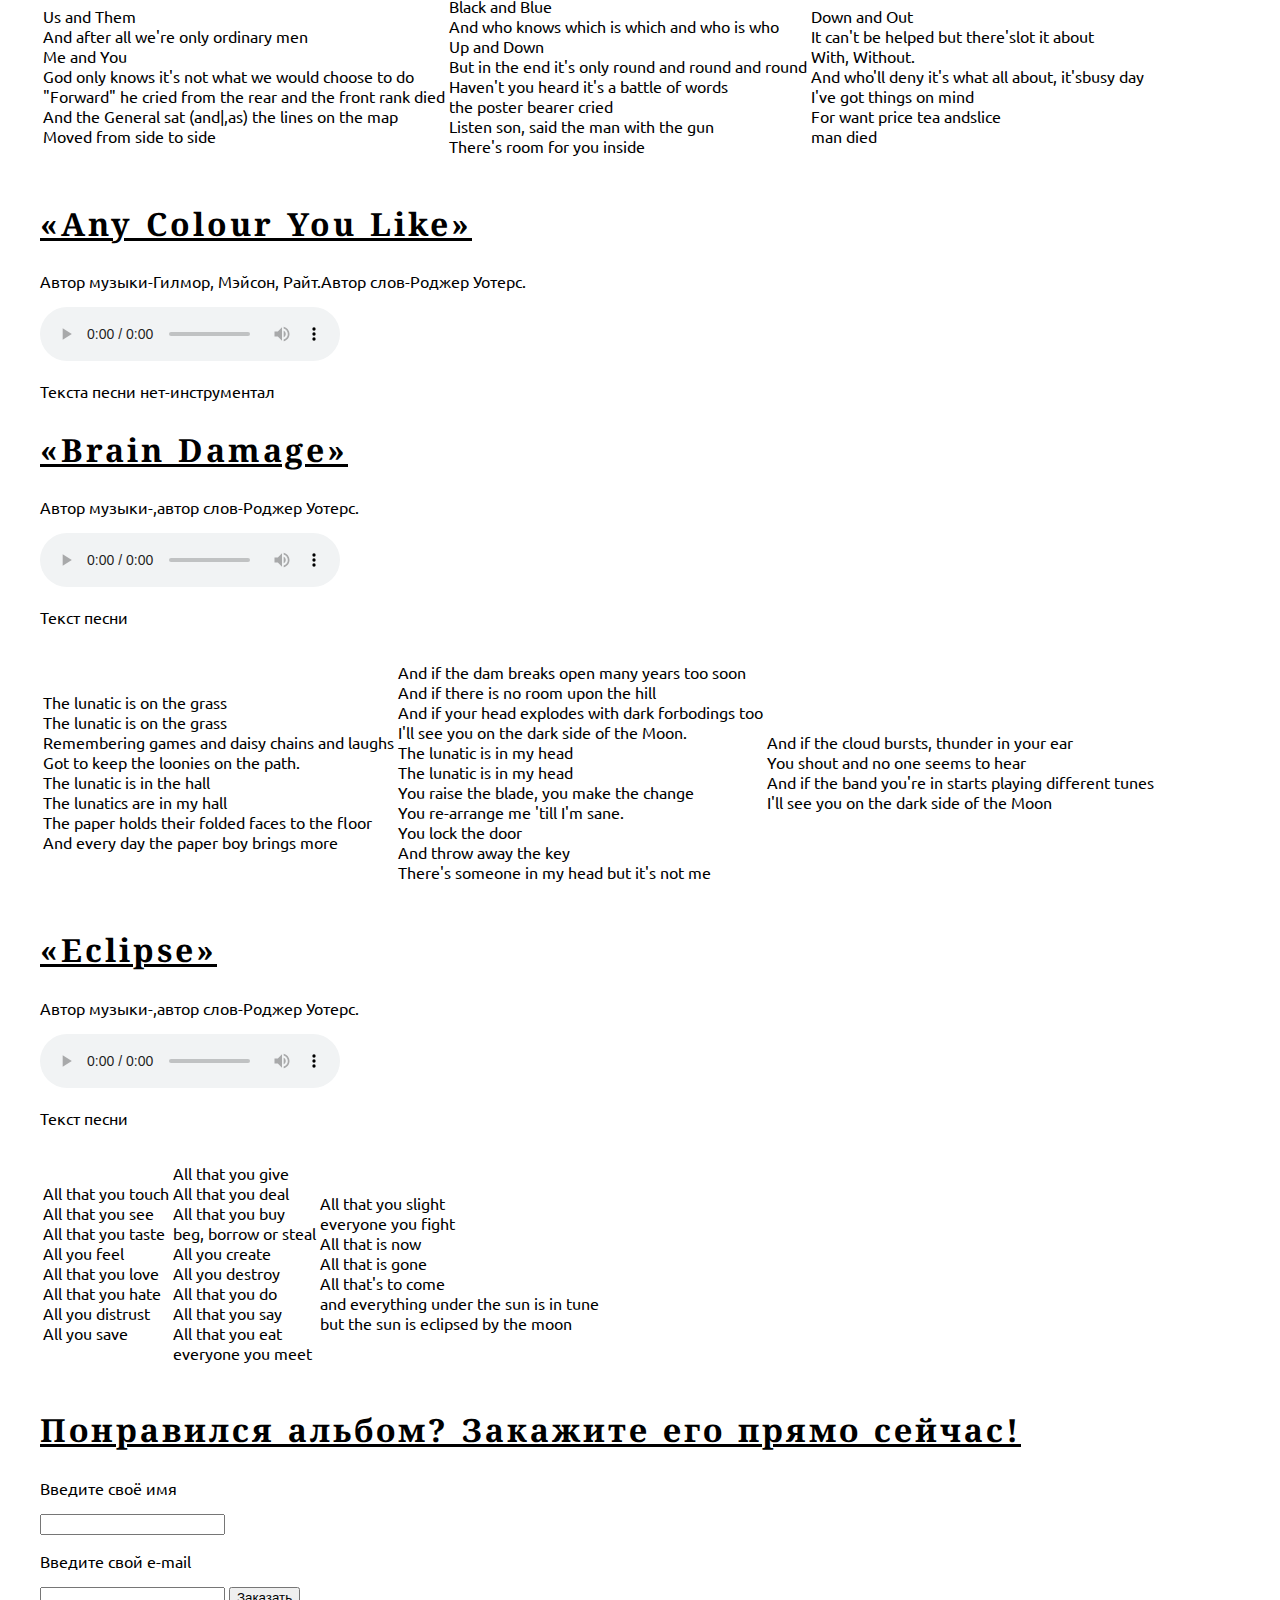
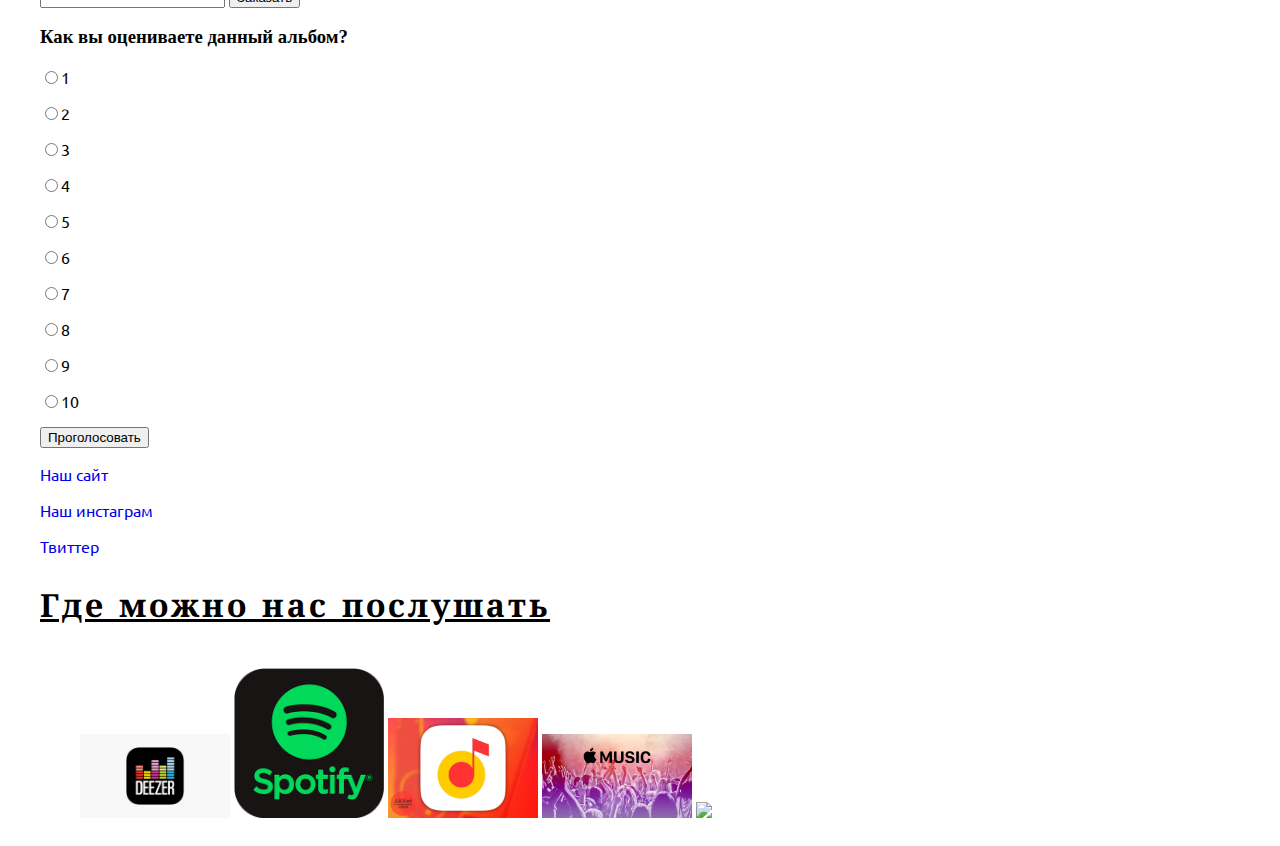
==== commit 8209ee97: "phone version" ====
--- a/Pink Floyd/index.html
+++ b/Pink Floyd/index.html
@@ -12,6 +12,7 @@
     <link href="https://fonts.googleapis.com/css2?family=Noto+Serif&display=swap" rel="stylesheet">  
 </head>
 <body>
+    <div class="container">
     <div class="album" id="2">
     <h1>Альбом Pink Floyd:The Dark Side of the Moon</h1>
     <p id="begin"><span id="name">The Dark Side of the Moon</span> (с англ. — «Тёмная сторона Луны») — восьмой студийный альбом британской рок-группы Pink Floyd, выпущенный 24 марта 1973 года. Самый успешный альбом группы, превративший Pink Floyd в явление мирового масштаба. Один из самых продаваемых альбомов в истории звукозаписи — общее число проданных экземпляров превышает 45 миллионов. Будучи проданным в Великобритании в количестве 4 114 000 копий, входит в британскую десятку самых продаваемых альбомов в стране, занимая восьмое место. Оставался в «Top 200» США 741 неделю, в том числе 591 неделю подряд с 1973 по 1988 год, несколько раз попадая на первое место. Является одним из наиболее известных концептуальных альбомов прогрессивного рока.</p>
@@ -301,13 +302,14 @@
                     <p><a class="foot"  href="https://twitter.com/pinkfloyd">Твиттер</a></p>
                     <h2>Где можно нас послушать</h2>
                     <ul>
-                        <li><a  class="foto" href="https://www.deezer.com/ru/artist/860"><img src="media/Deezer-1280x720.png" width="300px"></a></li>
-                        <li><a  class="foto" href="https://open.spotify.com/artist/0k17h0D3J5VfsdmQ1iZtE9"><img src="media/309-3098291_spotify-logo-kinguin-spotify-6-month-premium-gift.png" width="300px"></a></li>
-                        <li><a  class="foto" href="https://music.yandex.ru/artist/82939?from=serp"><img src="media/YAndeks.Muzyka-99-rublei-52.jpg" width="300px"></a></li>
-                        <li><a  class="foto" href="https://music.apple.com/ru/artist/pink-floyd/487143"><img src="media/image.jpg" width="300px"></a></li>
-                        <li><a  class="foto" href="https://www.youtube.com/channel/UCY2qt3dw2TQJxvBrDiYGHdQ"><img src="https://gagadget.com/media/post_big/YouTube-Music.jpg" width="300px"></a></li>
+                        <li class="li"><a  class="foto" href="https://www.deezer.com/ru/artist/860"><img class="fotocss" src="media/Deezer-1280x720.png" ></a></li>
+                        <li class="li"><a  class="foto" href="https://open.spotify.com/artist/0k17h0D3J5VfsdmQ1iZtE9"><img class="fotocss" src="media/309-3098291_spotify-logo-kinguin-spotify-6-month-premium-gift.png" ></a></li>
+                        <li class="li"><a  class="foto" href="https://music.yandex.ru/artist/82939?from=serp"><img class="fotocss" src="media/YAndeks.Muzyka-99-rublei-52.jpg" ></a></li>
+                        <li class="li"><a  class="foto" href="https://music.apple.com/ru/artist/pink-floyd/487143"><img class="fotocss" src="media/image.jpg" ></a></li>
+                        <li class="li"><a  class="foto" href="https://www.youtube.com/channel/UCY2qt3dw2TQJxvBrDiYGHdQ"><img class="fotocss" src="https://gagadget.com/media/post_big/YouTube-Music.jpg" ></a></li>
                     </ul>
             </footer>
+            </div>
         </body>
 
 
--- a/Pink Floyd/styles/main.css
+++ b/Pink Floyd/styles/main.css
@@ -189,7 +189,7 @@
     color:black;
 }
 
-.foto:hover {
+.fotocss:hover {
     opacity:0.5;
     transition: opacity 0.5s  ease-out ;
     -webkit-transition: opacity 0.5s  ease-out ;
@@ -204,3 +204,54 @@
     color: red;
   border-color: red;
 }
+
+.fotocss {
+    width:150px;
+    display:flex;
+    flex-direction: row;
+}
+
+.li {
+    list-style-type: none;
+    display:inline-block;
+    
+}
+
+ul{
+    display:inline-block; 
+}
+
+.container {
+    margin:0 auto;
+    width:1200px;
+}
+
+@media (max-width:1200px) {
+    .container {
+        width:1100px;
+    }
+}
+
+@media (max-width:1110px) {
+    .container {
+        width:850px;
+    }
+}
+
+@media (max-width:860px) {
+    .container {
+        width:700px;
+        }
+    .li {
+        display:flex;
+        flex-direction:column;
+    }
+    h1 {
+        font-size:200%;
+    }
+    p {
+        font-size:70%;
+    }
+}
+
+
